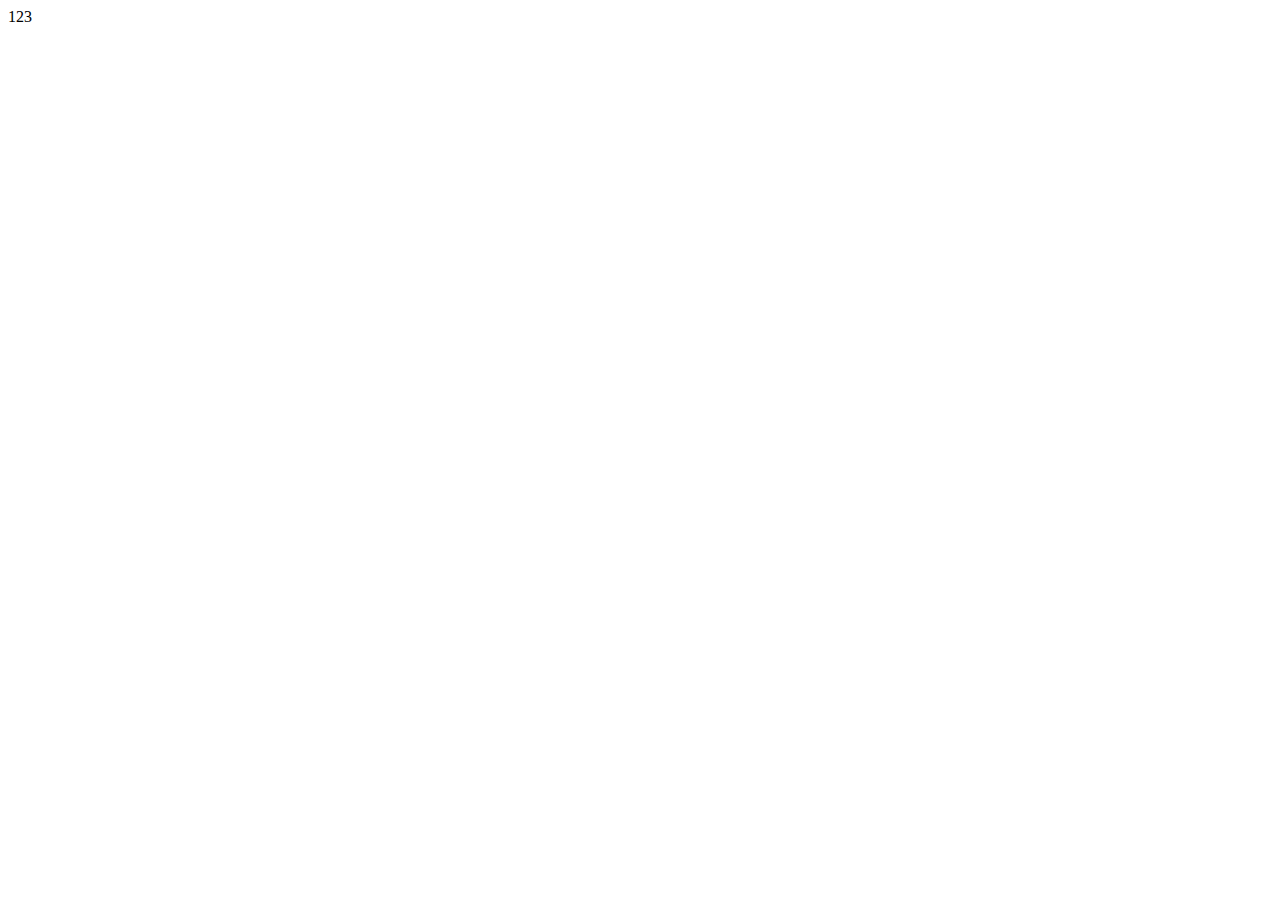
==== HTML/show/index.html @ 7946a1b0 "111" ====
<!DOCTYPE html>
<html lang="en">
<head>
    <meta charset="UTF-8">
    <meta http-equiv="X-UA-Compatible" content="IE=edge">
    <meta name="viewport" content="width=device-width, initial-scale=1.0">
    <title>首页</title>
</head>
<body>
    123
</body>
</html>
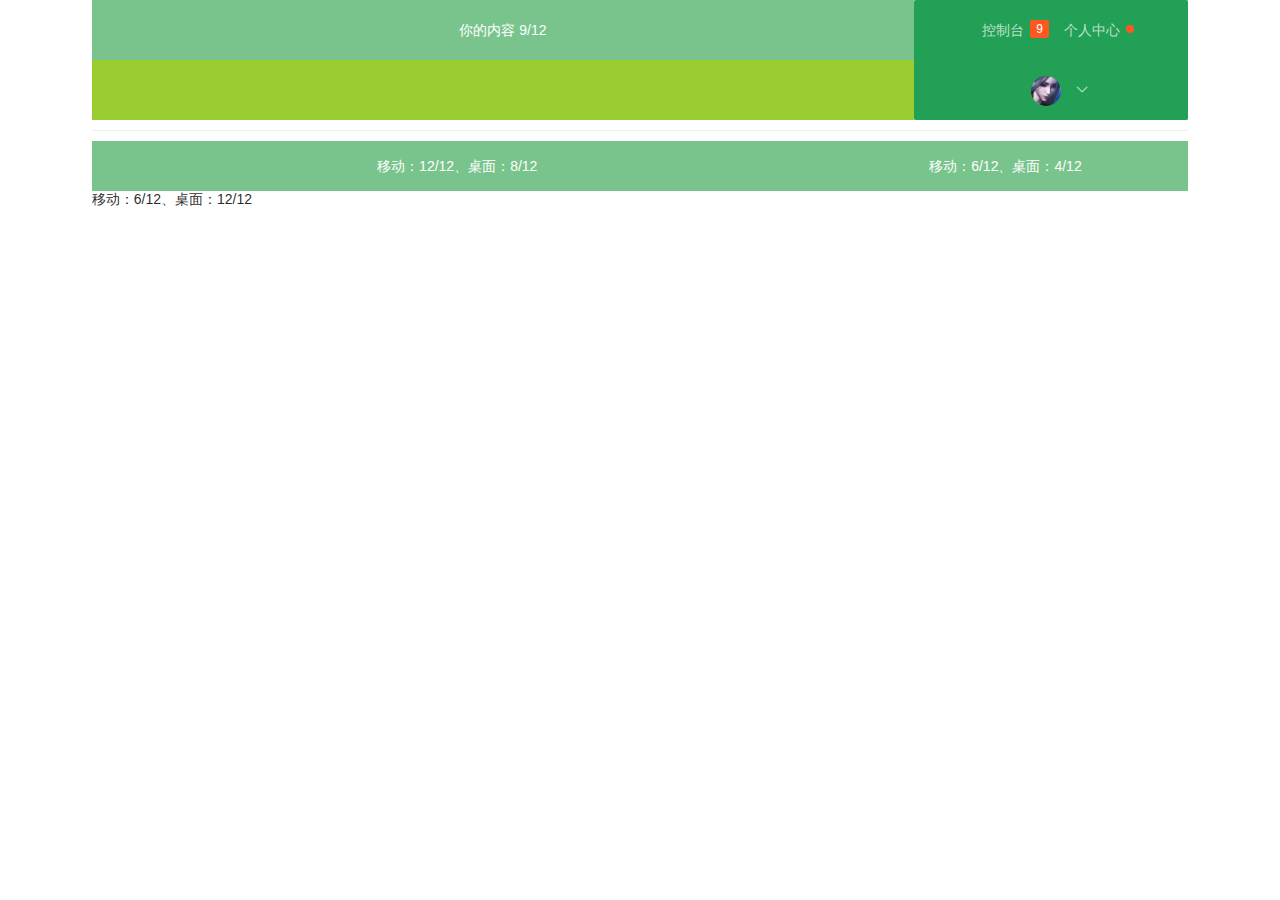
==== commit 99e1f278: "20:06" ====
--- a/HTML/show/index.html
+++ b/HTML/show/index.html
@@ -5,8 +5,51 @@
     <meta http-equiv="X-UA-Compatible" content="IE=edge">
     <meta name="viewport" content="width=device-width, initial-scale=1.0">
     <title>首页</title>
+    <link rel="stylesheet" href="layui/css/layui.css">
+    <link rel="stylesheet" href="css/style.css">
+    <script src="layui/layui.js"></script>
 </head>
 <body>
-    123
+    <div class="layui-container">
+        <!-- 头标题 -->
+        <div class="layui-row" id="top">
+            <div class="layui-col-md9" style="background-color: #79C48C; ">
+              你的内容 9/12
+            </div>
+            <div class="layui-col-md3" style="background-color: #a9f8bd; ">
+              <ul class="layui-nav" style="background-color: #0c9144db;">
+                <li class="layui-nav-item">
+                  <a href="">控制台<span class="layui-badge">9</span></a>
+                </li>
+                <li class="layui-nav-item">
+                  <a href="">个人中心<span class="layui-badge-dot"></span></a>
+                </li>
+                <li class="layui-nav-item">
+                  <a href=""><img src="img/焰灵姬.png" class="layui-nav-img"></a>
+                  <dl class="layui-nav-child">
+                    <dd><a href="login.html">账户登录</a></dd>
+                    <dd><a href="javascript:;">修改信息</a></dd>
+                    <dd><a href="javascript:;">安全管理</a></dd>
+                    <hr>
+                    <dd><a href="javascript:;">我要退出</a></dd>
+                  </dl>
+                </li>
+              </ul>
+            </div>
+        </div>
+
+        <hr>
+        <div class="layui-row">
+            <div class="layui-col-xs12 layui-col-md8" style="background:rebeccapurple">
+              <div class="grid-demo grid-demo-bg1" id="div1" >移动：12/12、桌面：8/12</div>
+            </div>
+            <div class="layui-col-xs6 layui-col-md4">
+              <div class="grid-demo" id="div2">移动：6/12、桌面：4/12</div>
+            </div>
+            <div class="layui-col-xs6 layui-col-md12">
+              <div class="grid-demo grid-demo-bg2">移动：6/12、桌面：12/12</div>
+            </div>
+        </div>
+    </div>
 </body>
 </html>--- a/HTML/show/layui/css/layui.css
+++ b/HTML/show/layui/css/layui.css
@@ -0,0 +1 @@
+.layui-inline,img{display:inline-block;vertical-align:middle}h1,h2,h3,h4,h5,h6{font-weight:400}a,body{color:#333}.layui-edge,.layui-header,.layui-inline,.layui-main{position:relative}.layui-edge,hr{height:0;overflow:hidden}.layui-layout-body,.layui-side,.layui-side-scroll{overflow-x:hidden}.layui-btn,.layui-edge,.layui-inline,img{vertical-align:middle}.layui-btn,.layui-disabled,.layui-icon,.layui-unselect{-moz-user-select:none;-webkit-user-select:none;-ms-user-select:none}.layui-edge,.layui-elip,hr{overflow:hidden}blockquote,body,button,dd,div,dl,dt,form,h1,h2,h3,h4,h5,h6,input,li,ol,p,pre,td,textarea,th,ul{margin:0;padding:0;-webkit-tap-highlight-color:rgba(0,0,0,0)}a:active,a:hover{outline:0}img{border:none}li{list-style:none}table{border-collapse:collapse;border-spacing:0}h4,h5,h6{font-size:100%}button,input,optgroup,option,select,textarea{font-family:inherit;font-size:inherit;font-style:inherit;font-weight:inherit;outline:0}pre{white-space:pre-wrap;white-space:-moz-pre-wrap;white-space:-pre-wrap;white-space:-o-pre-wrap;word-wrap:break-word}body{line-height:1.6;color:rgba(0,0,0,.85);font:14px Helvetica Neue,Helvetica,PingFang SC,Tahoma,Arial,sans-serif}hr{line-height:0;margin:10px 0;padding:0;border:none!important;border-bottom:1px solid #eee!important;clear:both;background:0 0}a{text-decoration:none}a:hover{color:#777}a cite{font-style:normal;*cursor:pointer}.layui-border-box,.layui-border-box *{box-sizing:border-box}.layui-box,.layui-box *{box-sizing:content-box}.layui-clear{clear:both;*zoom:1}.layui-clear:after{content:'\20';clear:both;*zoom:1;display:block;height:0}.layui-inline{*display:inline;*zoom:1}.layui-btn,.layui-btn-group,.layui-edge{display:inline-block}.layui-edge{width:0;border-width:6px;border-style:dashed;border-color:transparent}.layui-edge-top{top:-4px;border-bottom-color:#999;border-bottom-style:solid}.layui-edge-right{border-left-color:#999;border-left-style:solid}.layui-edge-bottom{top:2px;border-top-color:#999;border-top-style:solid}.layui-edge-left{border-right-color:#999;border-right-style:solid}.layui-elip{text-overflow:ellipsis;white-space:nowrap}.layui-disabled,.layui-disabled:hover{color:#d2d2d2!important;cursor:not-allowed!important}.layui-circle{border-radius:100%}.layui-show{display:block!important}.layui-hide{display:none!important}.layui-show-v{visibility:visible!important}.layui-hide-v{visibility:hidden!important}@font-face{font-family:layui-icon;src:url(../font/iconfont.eot?v=256);src:url(../font/iconfont.eot?v=256#iefix) format('embedded-opentype'),url(../font/iconfont.woff2?v=256) format('woff2'),url(../font/iconfont.woff?v=256) format('woff'),url(../font/iconfont.ttf?v=256) format('truetype'),url(../font/iconfont.svg?v=256#layui-icon) format('svg')}.layui-icon{font-family:layui-icon!important;font-size:16px;font-style:normal;-webkit-font-smoothing:antialiased;-moz-osx-font-smoothing:grayscale}.layui-icon-reply-fill:before{content:"\e611"}.layui-icon-set-fill:before{content:"\e614"}.layui-icon-menu-fill:before{content:"\e60f"}.layui-icon-search:before{content:"\e615"}.layui-icon-share:before{content:"\e641"}.layui-icon-set-sm:before{content:"\e620"}.layui-icon-engine:before{content:"\e628"}.layui-icon-close:before{content:"\1006"}.layui-icon-close-fill:before{content:"\1007"}.layui-icon-chart-screen:before{content:"\e629"}.layui-icon-star:before{content:"\e600"}.layui-icon-circle-dot:before{content:"\e617"}.layui-icon-chat:before{content:"\e606"}.layui-icon-release:before{content:"\e609"}.layui-icon-list:before{content:"\e60a"}.layui-icon-chart:before{content:"\e62c"}.layui-icon-ok-circle:before{content:"\1005"}.layui-icon-layim-theme:before{content:"\e61b"}.layui-icon-table:before{content:"\e62d"}.layui-icon-right:before{content:"\e602"}.layui-icon-left:before{content:"\e603"}.layui-icon-cart-simple:before{content:"\e698"}.layui-icon-face-cry:before{content:"\e69c"}.layui-icon-face-smile:before{content:"\e6af"}.layui-icon-survey:before{content:"\e6b2"}.layui-icon-tree:before{content:"\e62e"}.layui-icon-ie:before{content:"\e7bb"}.layui-icon-upload-circle:before{content:"\e62f"}.layui-icon-add-circle:before{content:"\e61f"}.layui-icon-download-circle:before{content:"\e601"}.layui-icon-templeate-1:before{content:"\e630"}.layui-icon-util:before{content:"\e631"}.layui-icon-face-surprised:before{content:"\e664"}.layui-icon-edit:before{content:"\e642"}.layui-icon-speaker:before{content:"\e645"}.layui-icon-down:before{content:"\e61a"}.layui-icon-file:before{content:"\e621"}.layui-icon-layouts:before{content:"\e632"}.layui-icon-rate-half:before{content:"\e6c9"}.layui-icon-add-circle-fine:before{content:"\e608"}.layui-icon-prev-circle:before{content:"\e633"}.layui-icon-read:before{content:"\e705"}.layui-icon-404:before{content:"\e61c"}.layui-icon-carousel:before{content:"\e634"}.layui-icon-help:before{content:"\e607"}.layui-icon-code-circle:before{content:"\e635"}.layui-icon-windows:before{content:"\e67f"}.layui-icon-water:before{content:"\e636"}.layui-icon-username:before{content:"\e66f"}.layui-icon-find-fill:before{content:"\e670"}.layui-icon-about:before{content:"\e60b"}.layui-icon-location:before{content:"\e715"}.layui-icon-up:before{content:"\e619"}.layui-icon-pause:before{content:"\e651"}.layui-icon-date:before{content:"\e637"}.layui-icon-layim-uploadfile:before{content:"\e61d"}.layui-icon-delete:before{content:"\e640"}.layui-icon-play:before{content:"\e652"}.layui-icon-top:before{content:"\e604"}.layui-icon-firefox:before{content:"\e686"}.layui-icon-friends:before{content:"\e612"}.layui-icon-refresh-3:before{content:"\e9aa"}.layui-icon-ok:before{content:"\e605"}.layui-icon-layer:before{content:"\e638"}.layui-icon-face-smile-fine:before{content:"\e60c"}.layui-icon-dollar:before{content:"\e659"}.layui-icon-group:before{content:"\e613"}.layui-icon-layim-download:before{content:"\e61e"}.layui-icon-picture-fine:before{content:"\e60d"}.layui-icon-link:before{content:"\e64c"}.layui-icon-diamond:before{content:"\e735"}.layui-icon-log:before{content:"\e60e"}.layui-icon-key:before{content:"\e683"}.layui-icon-rate-solid:before{content:"\e67a"}.layui-icon-fonts-del:before{content:"\e64f"}.layui-icon-unlink:before{content:"\e64d"}.layui-icon-fonts-clear:before{content:"\e639"}.layui-icon-triangle-r:before{content:"\e623"}.layui-icon-circle:before{content:"\e63f"}.layui-icon-radio:before{content:"\e643"}.layui-icon-align-center:before{content:"\e647"}.layui-icon-align-right:before{content:"\e648"}.layui-icon-align-left:before{content:"\e649"}.layui-icon-loading-1:before{content:"\e63e"}.layui-icon-return:before{content:"\e65c"}.layui-icon-fonts-strong:before{content:"\e62b"}.layui-icon-upload:before{content:"\e67c"}.layui-icon-dialogue:before{content:"\e63a"}.layui-icon-video:before{content:"\e6ed"}.layui-icon-headset:before{content:"\e6fc"}.layui-icon-cellphone-fine:before{content:"\e63b"}.layui-icon-add-1:before{content:"\e654"}.layui-icon-face-smile-b:before{content:"\e650"}.layui-icon-fonts-html:before{content:"\e64b"}.layui-icon-screen-full:before{content:"\e622"}.layui-icon-form:before{content:"\e63c"}.layui-icon-cart:before{content:"\e657"}.layui-icon-camera-fill:before{content:"\e65d"}.layui-icon-tabs:before{content:"\e62a"}.layui-icon-heart-fill:before{content:"\e68f"}.layui-icon-fonts-code:before{content:"\e64e"}.layui-icon-ios:before{content:"\e680"}.layui-icon-at:before{content:"\e687"}.layui-icon-fire:before{content:"\e756"}.layui-icon-set:before{content:"\e716"}.layui-icon-fonts-u:before{content:"\e646"}.layui-icon-triangle-d:before{content:"\e625"}.layui-icon-tips:before{content:"\e702"}.layui-icon-picture:before{content:"\e64a"}.layui-icon-more-vertical:before{content:"\e671"}.layui-icon-bluetooth:before{content:"\e689"}.layui-icon-flag:before{content:"\e66c"}.layui-icon-loading:before{content:"\e63d"}.layui-icon-fonts-i:before{content:"\e644"}.layui-icon-refresh-1:before{content:"\e666"}.layui-icon-rmb:before{content:"\e65e"}.layui-icon-addition:before{content:"\e624"}.layui-icon-home:before{content:"\e68e"}.layui-icon-time:before{content:"\e68d"}.layui-icon-user:before{content:"\e770"}.layui-icon-notice:before{content:"\e667"}.layui-icon-chrome:before{content:"\e68a"}.layui-icon-edge:before{content:"\e68b"}.layui-icon-login-weibo:before{content:"\e675"}.layui-icon-voice:before{content:"\e688"}.layui-icon-upload-drag:before{content:"\e681"}.layui-icon-login-qq:before{content:"\e676"}.layui-icon-snowflake:before{content:"\e6b1"}.layui-icon-heart:before{content:"\e68c"}.layui-icon-logout:before{content:"\e682"}.layui-icon-file-b:before{content:"\e655"}.layui-icon-template:before{content:"\e663"}.layui-icon-transfer:before{content:"\e691"}.layui-icon-auz:before{content:"\e672"}.layui-icon-console:before{content:"\e665"}.layui-icon-app:before{content:"\e653"}.layui-icon-prev:before{content:"\e65a"}.layui-icon-website:before{content:"\e7ae"}.layui-icon-next:before{content:"\e65b"}.layui-icon-component:before{content:"\e857"}.layui-icon-android:before{content:"\e684"}.layui-icon-more:before{content:"\e65f"}.layui-icon-login-wechat:before{content:"\e677"}.layui-icon-shrink-right:before{content:"\e668"}.layui-icon-spread-left:before{content:"\e66b"}.layui-icon-camera:before{content:"\e660"}.layui-icon-note:before{content:"\e66e"}.layui-icon-refresh:before{content:"\e669"}.layui-icon-female:before{content:"\e661"}.layui-icon-male:before{content:"\e662"}.layui-icon-screen-restore:before{content:"\e758"}.layui-icon-password:before{content:"\e673"}.layui-icon-senior:before{content:"\e674"}.layui-icon-theme:before{content:"\e66a"}.layui-icon-tread:before{content:"\e6c5"}.layui-icon-praise:before{content:"\e6c6"}.layui-icon-star-fill:before{content:"\e658"}.layui-icon-rate:before{content:"\e67b"}.layui-icon-template-1:before{content:"\e656"}.layui-icon-vercode:before{content:"\e679"}.layui-icon-service:before{content:"\e626"}.layui-icon-cellphone:before{content:"\e678"}.layui-icon-print:before{content:"\e66d"}.layui-icon-cols:before{content:"\e610"}.layui-icon-wifi:before{content:"\e7e0"}.layui-icon-export:before{content:"\e67d"}.layui-icon-rss:before{content:"\e808"}.layui-icon-slider:before{content:"\e714"}.layui-icon-email:before{content:"\e618"}.layui-icon-subtraction:before{content:"\e67e"}.layui-icon-mike:before{content:"\e6dc"}.layui-icon-light:before{content:"\e748"}.layui-icon-gift:before{content:"\e627"}.layui-icon-mute:before{content:"\e685"}.layui-icon-reduce-circle:before{content:"\e616"}.layui-icon-music:before{content:"\e690"}.layui-main{width:1140px;margin:0 auto}.layui-header{z-index:1000;height:60px}.layui-header a:hover{transition:all .5s;-webkit-transition:all .5s}.layui-side{position:fixed;left:0;top:0;bottom:0;z-index:999;width:200px}.layui-side-scroll{position:relative;width:220px;height:100%}.layui-body{position:relative;left:200px;right:0;top:0;bottom:0;z-index:900;width:auto;box-sizing:border-box}.layui-layout-admin .layui-header{position:fixed;top:0;left:0;right:0;background-color:#23262E}.layui-layout-admin .layui-side{top:60px;width:200px;overflow-x:hidden}.layui-layout-admin .layui-body{position:absolute;top:60px;padding-bottom:44px}.layui-layout-admin .layui-main{width:auto;margin:0 15px}.layui-layout-admin .layui-footer{position:fixed;left:200px;right:0;bottom:0;z-index:990;height:44px;line-height:44px;padding:0 15px;box-shadow:-1px 0 4px rgb(0 0 0 / 12%);background-color:#FAFAFA}.layui-layout-admin .layui-logo{position:absolute;left:0;top:0;width:200px;height:100%;line-height:60px;text-align:center;color:#009688;font-size:16px;box-shadow:0 1px 2px 0 rgb(0 0 0 / 15%)}.layui-layout-admin .layui-header .layui-nav{background:0 0}.layui-layout-left{position:absolute!important;left:200px;top:0}.layui-layout-right{position:absolute!important;right:0;top:0}.layui-container{width: 90%; position:relative;margin:0 auto;padding:0 15px;box-sizing:border-box}.layui-fluid{position:relative;margin:0 auto;padding:0 15px}.layui-row:after,.layui-row:before{content:"";display:block;clear:both}.layui-col-lg1,.layui-col-lg10,.layui-col-lg11,.layui-col-lg12,.layui-col-lg2,.layui-col-lg3,.layui-col-lg4,.layui-col-lg5,.layui-col-lg6,.layui-col-lg7,.layui-col-lg8,.layui-col-lg9,.layui-col-md1,.layui-col-md10,.layui-col-md11,.layui-col-md12,.layui-col-md2,.layui-col-md3,.layui-col-md4,.layui-col-md5,.layui-col-md6,.layui-col-md7,.layui-col-md8,.layui-col-md9,.layui-col-sm1,.layui-col-sm10,.layui-col-sm11,.layui-col-sm12,.layui-col-sm2,.layui-col-sm3,.layui-col-sm4,.layui-col-sm5,.layui-col-sm6,.layui-col-sm7,.layui-col-sm8,.layui-col-sm9,.layui-col-xs1,.layui-col-xs10,.layui-col-xs11,.layui-col-xs12,.layui-col-xs2,.layui-col-xs3,.layui-col-xs4,.layui-col-xs5,.layui-col-xs6,.layui-col-xs7,.layui-col-xs8,.layui-col-xs9{position:relative;display:block;box-sizing:border-box}.layui-col-xs1,.layui-col-xs10,.layui-col-xs11,.layui-col-xs12,.layui-col-xs2,.layui-col-xs3,.layui-col-xs4,.layui-col-xs5,.layui-col-xs6,.layui-col-xs7,.layui-col-xs8,.layui-col-xs9{float:left}.layui-col-xs1{width:8.33333333%}.layui-col-xs2{width:16.66666667%}.layui-col-xs3{width:25%}.layui-col-xs4{width:33.33333333%}.layui-col-xs5{width:41.66666667%}.layui-col-xs6{width:50%}.layui-col-xs7{width:58.33333333%}.layui-col-xs8{width:66.66666667%}.layui-col-xs9{width:75%}.layui-col-xs10{width:83.33333333%}.layui-col-xs11{width:91.66666667%}.layui-col-xs12{width:100%}.layui-col-xs-offset1{margin-left:8.33333333%}.layui-col-xs-offset2{margin-left:16.66666667%}.layui-col-xs-offset3{margin-left:25%}.layui-col-xs-offset4{margin-left:33.33333333%}.layui-col-xs-offset5{margin-left:41.66666667%}.layui-col-xs-offset6{margin-left:50%}.layui-col-xs-offset7{margin-left:58.33333333%}.layui-col-xs-offset8{margin-left:66.66666667%}.layui-col-xs-offset9{margin-left:75%}.layui-col-xs-offset10{margin-left:83.33333333%}.layui-col-xs-offset11{margin-left:91.66666667%}.layui-col-xs-offset12{margin-left:100%}@media screen and (max-width:768px){.layui-hide-xs{display:none!important}.layui-show-xs-block{display:block!important}.layui-show-xs-inline{display:inline!important}.layui-show-xs-inline-block{display:inline-block!important}}@media screen and (min-width:768px){.layui-container{width:750px}.layui-hide-sm{display:none!important}.layui-show-sm-block{display:block!important}.layui-show-sm-inline{display:inline!important}.layui-show-sm-inline-block{display:inline-block!important}.layui-col-sm1,.layui-col-sm10,.layui-col-sm11,.layui-col-sm12,.layui-col-sm2,.layui-col-sm3,.layui-col-sm4,.layui-col-sm5,.layui-col-sm6,.layui-col-sm7,.layui-col-sm8,.layui-col-sm9{float:left}.layui-col-sm1{width:8.33333333%}.layui-col-sm2{width:16.66666667%}.layui-col-sm3{width:25%}.layui-col-sm4{width:33.33333333%}.layui-col-sm5{width:41.66666667%}.layui-col-sm6{width:50%}.layui-col-sm7{width:58.33333333%}.layui-col-sm8{width:66.66666667%}.layui-col-sm9{width:75%}.layui-col-sm10{width:83.33333333%}.layui-col-sm11{width:91.66666667%}.layui-col-sm12{width:100%}.layui-col-sm-offset1{margin-left:8.33333333%}.layui-col-sm-offset2{margin-left:16.66666667%}.layui-col-sm-offset3{margin-left:25%}.layui-col-sm-offset4{margin-left:33.33333333%}.layui-col-sm-offset5{margin-left:41.66666667%}.layui-col-sm-offset6{margin-left:50%}.layui-col-sm-offset7{margin-left:58.33333333%}.layui-col-sm-offset8{margin-left:66.66666667%}.layui-col-sm-offset9{margin-left:75%}.layui-col-sm-offset10{margin-left:83.33333333%}.layui-col-sm-offset11{margin-left:91.66666667%}.layui-col-sm-offset12{margin-left:100%}}@media screen and (min-width:992px){.layui-container{width:970px}.layui-hide-md{display:none!important}.layui-show-md-block{display:block!important}.layui-show-md-inline{display:inline!important}.layui-show-md-inline-block{display:inline-block!important}.layui-col-md1,.layui-col-md10,.layui-col-md11,.layui-col-md12,.layui-col-md2,.layui-col-md3,.layui-col-md4,.layui-col-md5,.layui-col-md6,.layui-col-md7,.layui-col-md8,.layui-col-md9{float:left}.layui-col-md1{width:8.33333333%}.layui-col-md2{width:16.66666667%}.layui-col-md3{width:25%}.layui-col-md4{width:33.33333333%}.layui-col-md5{width:41.66666667%}.layui-col-md6{width:50%}.layui-col-md7{width:58.33333333%}.layui-col-md8{width:66.66666667%}.layui-col-md9{width:75%}.layui-col-md10{width:83.33333333%}.layui-col-md11{width:91.66666667%}.layui-col-md12{width:100%}.layui-col-md-offset1{margin-left:8.33333333%}.layui-col-md-offset2{margin-left:16.66666667%}.layui-col-md-offset3{margin-left:25%}.layui-col-md-offset4{margin-left:33.33333333%}.layui-col-md-offset5{margin-left:41.66666667%}.layui-col-md-offset6{margin-left:50%}.layui-col-md-offset7{margin-left:58.33333333%}.layui-col-md-offset8{margin-left:66.66666667%}.layui-col-md-offset9{margin-left:75%}.layui-col-md-offset10{margin-left:83.33333333%}.layui-col-md-offset11{margin-left:91.66666667%}.layui-col-md-offset12{margin-left:100%}}@media screen and (min-width:1200px){.layui-container{width:88%}.layui-hide-lg{display:none!important}.layui-show-lg-block{display:block!important}.layui-show-lg-inline{display:inline!important}.layui-show-lg-inline-block{display:inline-block!important}.layui-col-lg1,.layui-col-lg10,.layui-col-lg11,.layui-col-lg12,.layui-col-lg2,.layui-col-lg3,.layui-col-lg4,.layui-col-lg5,.layui-col-lg6,.layui-col-lg7,.layui-col-lg8,.layui-col-lg9{float:left}.layui-col-lg1{width:8.33333333%}.layui-col-lg2{width:16.66666667%}.layui-col-lg3{width:25%}.layui-col-lg4{width:33.33333333%}.layui-col-lg5{width:41.66666667%}.layui-col-lg6{width:50%}.layui-col-lg7{width:58.33333333%}.layui-col-lg8{width:66.66666667%}.layui-col-lg9{width:75%}.layui-col-lg10{width:83.33333333%}.layui-col-lg11{width:91.66666667%}.layui-col-lg12{width:100%}.layui-col-lg-offset1{margin-left:8.33333333%}.layui-col-lg-offset2{margin-left:16.66666667%}.layui-col-lg-offset3{margin-left:25%}.layui-col-lg-offset4{margin-left:33.33333333%}.layui-col-lg-offset5{margin-left:41.66666667%}.layui-col-lg-offset6{margin-left:50%}.layui-col-lg-offset7{margin-left:58.33333333%}.layui-col-lg-offset8{margin-left:66.66666667%}.layui-col-lg-offset9{margin-left:75%}.layui-col-lg-offset10{margin-left:83.33333333%}.layui-col-lg-offset11{margin-left:91.66666667%}.layui-col-lg-offset12{margin-left:100%}}.layui-col-space1{margin:-.5px}.layui-col-space1>*{padding:.5px}.layui-col-space2{margin:-1px}.layui-col-space2>*{padding:1px}.layui-col-space4{margin:-2px}.layui-col-space4>*{padding:2px}.layui-col-space5{margin:-2.5px}.layui-col-space5>*{padding:2.5px}.layui-col-space6{margin:-3px}.layui-col-space6>*{padding:3px}.layui-col-space8{margin:-4px}.layui-col-space8>*{padding:4px}.layui-col-space10{margin:-5px}.layui-col-space10>*{padding:5px}.layui-col-space12{margin:-6px}.layui-col-space12>*{padding:6px}.layui-col-space14{margin:-7px}.layui-col-space14>*{padding:7px}.layui-col-space15{margin:-7.5px}.layui-col-space15>*{padding:7.5px}.layui-col-space16{margin:-8px}.layui-col-space16>*{padding:8px}.layui-col-space18{margin:-9px}.layui-col-space18>*{padding:9px}.layui-col-space20{margin:-10px}.layui-col-space20>*{padding:10px}.layui-col-space22{margin:-11px}.layui-col-space22>*{padding:11px}.layui-col-space24{margin:-12px}.layui-col-space24>*{padding:12px}.layui-col-space25{margin:-12.5px}.layui-col-space25>*{padding:12.5px}.layui-col-space26{margin:-13px}.layui-col-space26>*{padding:13px}.layui-col-space28{margin:-14px}.layui-col-space28>*{padding:14px}.layui-col-space30{margin:-15px}.layui-col-space30>*{padding:15px}.layui-btn,.layui-input,.layui-select,.layui-textarea,.layui-upload-button{outline:0;-webkit-appearance:none;transition:all .3s;-webkit-transition:all .3s;box-sizing:border-box}.layui-elem-quote{margin-bottom:10px;padding:15px;line-height:1.6;border-left:5px solid #5FB878;border-radius:0 2px 2px 0;background-color:#FAFAFA}.layui-quote-nm{border-style:solid;border-width:1px 1px 1px 5px;background:0 0}.layui-elem-field{margin-bottom:10px;padding:0;border-width:1px;border-style:solid}.layui-elem-field legend{margin-left:20px;padding:0 10px;font-size:20px;font-weight:300}.layui-field-title{margin:10px 0 20px;border-width:1px 0 0}.layui-field-box{padding:15px}.layui-field-title .layui-field-box{padding:10px 0}.layui-progress{position:relative;height:6px;border-radius:20px;background-color:#eee}.layui-progress-bar{position:absolute;left:0;top:0;width:0;max-width:100%;height:6px;border-radius:20px;text-align:right;background-color:#5FB878;transition:all .3s;-webkit-transition:all .3s}.layui-progress-big,.layui-progress-big .layui-progress-bar{height:18px;line-height:18px}.layui-progress-text{position:relative;top:-20px;line-height:18px;font-size:12px;color:#666}.layui-progress-big .layui-progress-text{position:static;padding:0 10px;color:#fff}.layui-collapse{border-width:1px;border-style:solid;border-radius:2px}.layui-colla-content,.layui-colla-item{border-top-width:1px;border-top-style:solid}.layui-colla-item:first-child{border-top:none}.layui-colla-title{position:relative;height:42px;line-height:42px;padding:0 15px 0 35px;color:#333;background-color:#FAFAFA;cursor:pointer;font-size:14px;overflow:hidden}.layui-colla-content{display:none;padding:10px 15px;line-height:1.6;color:#666}.layui-colla-icon{position:absolute;left:15px;top:0;font-size:14px}.layui-card-body,.layui-card-header,.layui-form-label,.layui-form-mid,.layui-form-select,.layui-input-block,.layui-input-inline,.layui-panel,.layui-textarea{position:relative}.layui-card{margin-bottom:15px;border-radius:2px;background-color:#fff;box-shadow:0 1px 2px 0 rgba(0,0,0,.05)}.layui-card:last-child{margin-bottom:0}.layui-card-header{height:42px;line-height:42px;padding:0 15px;border-bottom:1px solid #f6f6f6;color:#333;border-radius:2px 2px 0 0;font-size:14px}.layui-card-body{padding:10px 15px;line-height:24px}.layui-card-body[pad15]{padding:15px}.layui-card-body[pad20]{padding:20px}.layui-card-body .layui-table{margin:5px 0}.layui-card .layui-tab{margin:0}.layui-panel{border-width:1px;border-style:solid;border-radius:2px;box-shadow:1px 1px 4px rgb(0 0 0 / 8%);background-color:#fff;color:#666}.layui-bg-black,.layui-bg-blue,.layui-bg-cyan,.layui-bg-green,.layui-bg-orange,.layui-bg-red{color:#fff!important}.layui-panel-window{position:relative;padding:15px;border-radius:0;border-top:5px solid #eee;background-color:#fff}.layui-border,.layui-border-black,.layui-border-blue,.layui-border-cyan,.layui-border-green,.layui-border-orange,.layui-border-red{border-width:1px;border-style:solid}.layui-auxiliar-moving{position:fixed;left:0;right:0;top:0;bottom:0;width:100%;height:100%;background:0 0;z-index:9999999999}.layui-bg-red{background-color:#FF5722!important}.layui-bg-orange{background-color:#FFB800!important}.layui-bg-green{background-color:#009688!important}.layui-bg-cyan{background-color:#2F4056!important}.layui-bg-blue{background-color:#1E9FFF!important}.layui-bg-black{background-color:#393D49!important}.layui-bg-gray{background-color:#FAFAFA!important;color:#666!important}.layui-badge-rim,.layui-border,.layui-colla-content,.layui-colla-item,.layui-collapse,.layui-elem-field,.layui-form-pane .layui-form-item[pane],.layui-form-pane .layui-form-label,.layui-input,.layui-layedit,.layui-layedit-tool,.layui-panel,.layui-quote-nm,.layui-select,.layui-tab-bar,.layui-tab-card,.layui-tab-title,.layui-tab-title .layui-this:after,.layui-textarea{border-color:#eee}.layui-border{color:#666!important}.layui-border-red{border-color:#FF5722!important;color:#FF5722!important}.layui-border-orange{border-color:#FFB800!important;color:#FFB800!important}.layui-border-green{border-color:#009688!important;color:#009688!important}.layui-border-cyan{border-color:#2F4056!important;color:#2F4056!important}.layui-border-blue{border-color:#1E9FFF!important;color:#1E9FFF!important}.layui-border-black{border-color:#393D49!important;color:#393D49!important}.layui-timeline-item:before{background-color:#eee}.layui-text{line-height:1.6;font-size:14px;color:#666}.layui-text h1,.layui-text h2,.layui-text h3{font-weight:500;color:#333}.layui-text h1{font-size:30px}.layui-text h2{font-size:24px}.layui-text h3{font-size:18px}.layui-text a:not(.layui-btn){color:#01AAED}.layui-text a:not(.layui-btn):hover{text-decoration:underline}.layui-text ul{padding:5px 0 5px 15px}.layui-text ul li{margin-top:5px;list-style-type:disc}.layui-text em,.layui-word-aux{color:#999!important;padding-left:5px!important;padding-right:5px!important}.layui-text p{margin:10px 0}.layui-text p:first-child{margin-top:0}.layui-font-12{font-size:12px!important}.layui-font-14{font-size:14px!important}.layui-font-16{font-size:16px!important}.layui-font-18{font-size:18px!important}.layui-font-20{font-size:20px!important}.layui-font-red{color:#FF5722!important}.layui-font-orange{color:#FFB800!important}.layui-font-green{color:#009688!important}.layui-font-cyan{color:#2F4056!important}.layui-font-blue{color:#01AAED!important}.layui-font-black{color:#000!important}.layui-font-gray{color:#c2c2c2!important}.layui-btn{height:38px;line-height:38px;border:1px solid transparent;padding:0 18px;background-color:#009688;color:#fff;white-space:nowrap;text-align:center;font-size:14px;border-radius:2px;cursor:pointer}.layui-btn:hover{opacity:.8;filter:alpha(opacity=80);color:#fff}.layui-btn:active{opacity:1;filter:alpha(opacity=100)}.layui-btn+.layui-btn{margin-left:10px}.layui-btn-container{font-size:0}.layui-btn-container .layui-btn{margin-right:10px;margin-bottom:10px}.layui-btn-container .layui-btn+.layui-btn{margin-left:0}.layui-table .layui-btn-container .layui-btn{margin-bottom:9px}.layui-btn-radius{border-radius:100px}.layui-btn .layui-icon{padding:0 2px;vertical-align:middle\9;vertical-align:bottom}.layui-btn-primary{border-color:#d2d2d2;background:0 0;color:#666}.layui-btn-primary:hover{border-color:#009688;color:#333}.layui-btn-normal{background-color:#1E9FFF}.layui-btn-warm{background-color:#FFB800}.layui-btn-danger{background-color:#FF5722}.layui-btn-checked{background-color:#5FB878}.layui-btn-disabled,.layui-btn-disabled:active,.layui-btn-disabled:hover{border-color:#eee!important;background-color:#FBFBFB!important;color:#d2d2d2!important;cursor:not-allowed!important;opacity:1}.layui-btn-lg{height:44px;line-height:44px;padding:0 25px;font-size:16px}.layui-btn-sm{height:30px;line-height:30px;padding:0 10px;font-size:12px}.layui-btn-xs{height:22px;line-height:22px;padding:0 5px;font-size:12px}.layui-btn-xs i{font-size:12px!important}.layui-btn-group{vertical-align:middle;font-size:0}.layui-btn-group .layui-btn{margin-left:0!important;margin-right:0!important;border-left:1px solid rgba(255,255,255,.5);border-radius:0}.layui-btn-group .layui-btn-primary{border-left:none}.layui-btn-group .layui-btn-primary:hover{border-color:#d2d2d2;color:#009688}.layui-btn-group .layui-btn:first-child{border-left:none;border-radius:2px 0 0 2px}.layui-btn-group .layui-btn-primary:first-child{border-left:1px solid #d2d2d2}.layui-btn-group .layui-btn:last-child{border-radius:0 2px 2px 0}.layui-btn-group .layui-btn+.layui-btn{margin-left:0}.layui-btn-group+.layui-btn-group{margin-left:10px}.layui-btn-fluid{width:100%}.layui-input,.layui-select,.layui-textarea{height:38px;line-height:1.3;line-height:38px\9;border-width:1px;border-style:solid;background-color:#fff;border-radius:2px}.layui-input::-webkit-input-placeholder,.layui-select::-webkit-input-placeholder,.layui-textarea::-webkit-input-placeholder{line-height:1.3}.layui-input,.layui-textarea{display:block;width:100%;padding-left:10px}.layui-input:hover,.layui-textarea:hover{border-color:#eee!important}.layui-input:focus,.layui-textarea:focus{border-color:#d2d2d2!important}.layui-textarea{min-height:100px;height:auto;line-height:20px;padding:6px 10px;resize:vertical}.layui-select{padding:0 10px}.layui-form input[type=checkbox],.layui-form input[type=radio],.layui-form select{display:none}.layui-form [lay-ignore]{display:initial}.layui-form-item{margin-bottom:15px;clear:both;*zoom:1}.layui-form-item:after{content:'\20';clear:both;*zoom:1;display:block;height:0}.layui-form-label{float:left;display:block;padding:9px 15px;width:80px;font-weight:400;line-height:20px;text-align:right}.layui-form-label-col{display:block;float:none;padding:9px 0;line-height:20px;text-align:left}.layui-form-item .layui-inline{margin-bottom:5px;margin-right:10px}.layui-input-block{margin-left:110px;min-height:36px}.layui-input-inline{display:inline-block;vertical-align:middle}.layui-form-item .layui-input-inline{float:left;width:190px;margin-right:10px}.layui-form-text .layui-input-inline{width:auto}.layui-form-mid{float:left;display:block;padding:9px 0!important;line-height:20px;margin-right:10px}.layui-form-danger+.layui-form-select .layui-input,.layui-form-danger:focus{border-color:#FF5722!important}.layui-form-select .layui-input{padding-right:30px;cursor:pointer}.layui-form-select .layui-edge{position:absolute;right:10px;top:50%;margin-top:-3px;cursor:pointer;border-width:6px;border-top-color:#c2c2c2;border-top-style:solid;transition:all .3s;-webkit-transition:all .3s}.layui-form-select dl{display:none;position:absolute;left:0;top:42px;padding:5px 0;z-index:899;min-width:100%;border:1px solid #d2d2d2;max-height:300px;overflow-y:auto;background-color:#fff;border-radius:2px;box-shadow:0 2px 4px rgba(0,0,0,.12);box-sizing:border-box}.layui-form-select dl dd,.layui-form-select dl dt{padding:0 10px;line-height:36px;white-space:nowrap;overflow:hidden;text-overflow:ellipsis}.layui-form-select dl dt{font-size:12px;color:#999}.layui-form-select dl dd{cursor:pointer}.layui-form-select dl dd:hover{background-color:#F6F6F6;-webkit-transition:.5s all;transition:.5s all}.layui-form-select .layui-select-group dd{padding-left:20px}.layui-form-select dl dd.layui-select-tips{padding-left:10px!important;color:#999}.layui-form-select dl dd.layui-this{background-color:#5FB878;color:#fff}.layui-form-checkbox,.layui-form-select dl dd.layui-disabled{background-color:#fff}.layui-form-selected dl{display:block}.layui-form-checkbox,.layui-form-checkbox *,.layui-form-switch{display:inline-block;vertical-align:middle}.layui-form-selected .layui-edge{margin-top:-9px;-webkit-transform:rotate(180deg);transform:rotate(180deg);margin-top:-3px\9}:root .layui-form-selected .layui-edge{margin-top:-9px\0/IE9}.layui-form-selectup dl{top:auto;bottom:42px}.layui-select-none{margin:5px 0;text-align:center;color:#999}.layui-select-disabled .layui-disabled{border-color:#eee!important}.layui-select-disabled .layui-edge{border-top-color:#d2d2d2}.layui-form-checkbox{position:relative;height:30px;line-height:30px;margin-right:10px;padding-right:30px;cursor:pointer;font-size:0;-webkit-transition:.1s linear;transition:.1s linear;box-sizing:border-box}.layui-form-checkbox span{padding:0 10px;height:100%;font-size:14px;border-radius:2px 0 0 2px;background-color:#d2d2d2;color:#fff;overflow:hidden;white-space:nowrap;text-overflow:ellipsis}.layui-form-checkbox:hover span{background-color:#c2c2c2}.layui-form-checkbox i{position:absolute;right:0;top:0;width:30px;height:28px;border:1px solid #d2d2d2;border-left:none;border-radius:0 2px 2px 0;color:#fff;font-size:20px;text-align:center}.layui-form-checkbox:hover i{border-color:#c2c2c2;color:#c2c2c2}.layui-form-checked,.layui-form-checked:hover{border-color:#5FB878}.layui-form-checked span,.layui-form-checked:hover span{background-color:#5FB878}.layui-form-checked i,.layui-form-checked:hover i{color:#5FB878}.layui-form-item .layui-form-checkbox{margin-top:4px}.layui-form-checkbox[lay-skin=primary]{height:auto!important;line-height:normal!important;min-width:18px;min-height:18px;border:none!important;margin-right:0;padding-left:28px;padding-right:0;background:0 0}.layui-form-checkbox[lay-skin=primary] span{padding-left:0;padding-right:15px;line-height:18px;background:0 0;color:#666}.layui-form-checkbox[lay-skin=primary] i{right:auto;left:0;width:16px;height:16px;line-height:16px;border:1px solid #d2d2d2;font-size:12px;border-radius:2px;background-color:#fff;-webkit-transition:.1s linear;transition:.1s linear}.layui-form-checkbox[lay-skin=primary]:hover i{border-color:#5FB878;color:#fff}.layui-form-checked[lay-skin=primary] i{border-color:#5FB878!important;background-color:#5FB878;color:#fff}.layui-checkbox-disbaled[lay-skin=primary] span{background:0 0!important;color:#c2c2c2!important}.layui-checkbox-disbaled[lay-skin=primary]:hover i{border-color:#d2d2d2}.layui-form-item .layui-form-checkbox[lay-skin=primary]{margin-top:10px}.layui-form-switch{position:relative;height:22px;line-height:22px;min-width:35px;padding:0 5px;margin-top:8px;border:1px solid #d2d2d2;border-radius:20px;cursor:pointer;background-color:#fff;-webkit-transition:.1s linear;transition:.1s linear}.layui-form-switch i{position:absolute;left:5px;top:3px;width:16px;height:16px;border-radius:20px;background-color:#d2d2d2;-webkit-transition:.1s linear;transition:.1s linear}.layui-form-switch em{position:relative;top:0;width:25px;margin-left:21px;padding:0!important;text-align:center!important;color:#999!important;font-style:normal!important;font-size:12px}.layui-form-onswitch{border-color:#5FB878;background-color:#5FB878}.layui-checkbox-disbaled,.layui-checkbox-disbaled i{border-color:#eee!important}.layui-form-onswitch i{left:100%;margin-left:-21px;background-color:#fff}.layui-form-onswitch em{margin-left:5px;margin-right:21px;color:#fff!important}.layui-checkbox-disbaled span{background-color:#eee!important}.layui-checkbox-disbaled em{color:#d2d2d2!important}.layui-checkbox-disbaled:hover i{color:#fff!important}[lay-radio]{display:none}.layui-form-radio,.layui-form-radio *{display:inline-block;vertical-align:middle}.layui-form-radio{line-height:28px;margin:6px 10px 0 0;padding-right:10px;cursor:pointer;font-size:0}.layui-form-radio *{font-size:14px}.layui-form-radio>i{margin-right:8px;font-size:22px;color:#c2c2c2}.layui-form-radio:hover *,.layui-form-radioed,.layui-form-radioed>i{color:#5FB878}.layui-radio-disbaled>i{color:#eee!important}.layui-radio-disbaled *{color:#c2c2c2!important}.layui-form-pane .layui-form-label{width:110px;padding:8px 15px;height:38px;line-height:20px;border-width:1px;border-style:solid;border-radius:2px 0 0 2px;text-align:center;background-color:#FBFBFB;overflow:hidden;white-space:nowrap;text-overflow:ellipsis;box-sizing:border-box}.layui-form-pane .layui-input-inline{margin-left:-1px}.layui-form-pane .layui-input-block{margin-left:110px;left:-1px}.layui-form-pane .layui-input{border-radius:0 2px 2px 0}.layui-form-pane .layui-form-text .layui-form-label{float:none;width:100%;border-radius:2px;box-sizing:border-box;text-align:left}.layui-form-pane .layui-form-text .layui-input-inline{display:block;margin:0;top:-1px;clear:both}.layui-form-pane .layui-form-text .layui-input-block{margin:0;left:0;top:-1px}.layui-form-pane .layui-form-text .layui-textarea{min-height:100px;border-radius:0 0 2px 2px}.layui-form-pane .layui-form-checkbox{margin:4px 0 4px 10px}.layui-form-pane .layui-form-radio,.layui-form-pane .layui-form-switch{margin-top:6px;margin-left:10px}.layui-form-pane .layui-form-item[pane]{position:relative;border-width:1px;border-style:solid}.layui-form-pane .layui-form-item[pane] .layui-form-label{position:absolute;left:0;top:0;height:100%;border-width:0 1px 0 0}.layui-form-pane .layui-form-item[pane] .layui-input-inline{margin-left:110px}@media screen and (max-width:450px){.layui-form-item .layui-form-label{text-overflow:ellipsis;overflow:hidden;white-space:nowrap}.layui-form-item .layui-inline{display:block;margin-right:0;margin-bottom:20px;clear:both}.layui-form-item .layui-inline:after{content:'\20';clear:both;display:block;height:0}.layui-form-item .layui-input-inline{display:block;float:none;left:-3px;width:auto!important;margin:0 0 10px 112px}.layui-form-item .layui-input-inline+.layui-form-mid{margin-left:110px;top:-5px;padding:0}.layui-form-item .layui-form-checkbox{margin-right:5px;margin-bottom:5px}}.layui-layedit{border-width:1px;border-style:solid;border-radius:2px}.layui-layedit-tool{padding:3px 5px;border-bottom-width:1px;border-bottom-style:solid;font-size:0}.layedit-tool-fixed{position:fixed;top:0;border-top:1px solid #eee}.layui-layedit-tool .layedit-tool-mid,.layui-layedit-tool .layui-icon{display:inline-block;vertical-align:middle;text-align:center;font-size:14px}.layui-layedit-tool .layui-icon{position:relative;width:32px;height:30px;line-height:30px;margin:3px 5px;color:#777;cursor:pointer;border-radius:2px}.layui-layedit-tool .layui-icon:hover{color:#393D49}.layui-layedit-tool .layui-icon:active{color:#000}.layui-layedit-tool .layedit-tool-active{background-color:#eee;color:#000}.layui-layedit-tool .layui-disabled,.layui-layedit-tool .layui-disabled:hover{color:#d2d2d2;cursor:not-allowed}.layui-layedit-tool .layedit-tool-mid{width:1px;height:18px;margin:0 10px;background-color:#d2d2d2}.layedit-tool-html{width:50px!important;font-size:30px!important}.layedit-tool-b,.layedit-tool-code,.layedit-tool-help{font-size:16px!important}.layedit-tool-d,.layedit-tool-face,.layedit-tool-image,.layedit-tool-unlink{font-size:18px!important}.layedit-tool-image input{position:absolute;font-size:0;left:0;top:0;width:100%;height:100%;opacity:.01;filter:Alpha(opacity=1);cursor:pointer}.layui-layedit-iframe iframe{display:block;width:100%}#LAY_layedit_code{overflow:hidden}.layui-laypage{display:inline-block;*display:inline;*zoom:1;vertical-align:middle;margin:10px 0;font-size:0}.layui-laypage>a:first-child,.layui-laypage>a:first-child em{border-radius:2px 0 0 2px}.layui-laypage>a:last-child,.layui-laypage>a:last-child em{border-radius:0 2px 2px 0}.layui-laypage>:first-child{margin-left:0!important}.layui-laypage>:last-child{margin-right:0!important}.layui-laypage a,.layui-laypage button,.layui-laypage input,.layui-laypage select,.layui-laypage span{border:1px solid #eee}.layui-laypage a,.layui-laypage span{display:inline-block;*display:inline;*zoom:1;vertical-align:middle;padding:0 15px;height:28px;line-height:28px;margin:0 -1px 5px 0;background-color:#fff;color:#333;font-size:12px}.layui-flow-more a *,.layui-laypage input,.layui-table-view select[lay-ignore]{display:inline-block}.layui-laypage a:hover{color:#009688}.layui-laypage em{font-style:normal}.layui-laypage .layui-laypage-spr{color:#999;font-weight:700}.layui-laypage a{text-decoration:none}.layui-laypage .layui-laypage-curr{position:relative}.layui-laypage .layui-laypage-curr em{position:relative;color:#fff}.layui-laypage .layui-laypage-curr .layui-laypage-em{position:absolute;left:-1px;top:-1px;padding:1px;width:100%;height:100%;background-color:#009688}.layui-laypage-em{border-radius:2px}.layui-laypage-next em,.layui-laypage-prev em{font-family:Sim sun;font-size:16px}.layui-laypage .layui-laypage-count,.layui-laypage .layui-laypage-limits,.layui-laypage .layui-laypage-refresh,.layui-laypage .layui-laypage-skip{margin-left:10px;margin-right:10px;padding:0;border:none}.layui-laypage .layui-laypage-limits,.layui-laypage .layui-laypage-refresh{vertical-align:top}.layui-laypage .layui-laypage-refresh i{font-size:18px;cursor:pointer}.layui-laypage select{height:22px;padding:3px;border-radius:2px;cursor:pointer}.layui-laypage .layui-laypage-skip{height:30px;line-height:30px;color:#999}.layui-laypage button,.layui-laypage input{height:30px;line-height:30px;border-radius:2px;vertical-align:top;background-color:#fff;box-sizing:border-box}.layui-laypage input{width:40px;margin:0 10px;padding:0 3px;text-align:center}.layui-laypage input:focus,.layui-laypage select:focus{border-color:#009688!important}.layui-laypage button{margin-left:10px;padding:0 10px;cursor:pointer}.layui-table,.layui-table-view{margin:10px 0}.layui-flow-more{margin:10px 0;text-align:center;color:#999;font-size:14px}.layui-flow-more a{height:32px;line-height:32px}.layui-flow-more a *{vertical-align:top}.layui-flow-more a cite{padding:0 20px;border-radius:3px;background-color:#eee;color:#333;font-style:normal}.layui-flow-more a cite:hover{opacity:.8}.layui-flow-more a i{font-size:30px;color:#737383}.layui-table{width:100%;background-color:#fff;color:#666}.layui-table tr{transition:all .3s;-webkit-transition:all .3s}.layui-table th{text-align:left;font-weight:400}.layui-table tbody tr:hover,.layui-table thead tr,.layui-table-click,.layui-table-header,.layui-table-hover,.layui-table-mend,.layui-table-patch,.layui-table-tool,.layui-table-total,.layui-table-total tr,.layui-table[lay-even] tr:nth-child(even){background-color:#FAFAFA}.layui-table td,.layui-table th,.layui-table-col-set,.layui-table-fixed-r,.layui-table-grid-down,.layui-table-header,.layui-table-page,.layui-table-tips-main,.layui-table-tool,.layui-table-total,.layui-table-view,.layui-table[lay-skin=line],.layui-table[lay-skin=row]{border-width:1px;border-style:solid;border-color:#eee}.layui-table td,.layui-table th{position:relative;padding:9px 15px;min-height:20px;line-height:20px;font-size:14px}.layui-table[lay-skin=line] td,.layui-table[lay-skin=line] th{border-width:0 0 1px}.layui-table[lay-skin=row] td,.layui-table[lay-skin=row] th{border-width:0 1px 0 0}.layui-table[lay-skin=nob] td,.layui-table[lay-skin=nob] th{border:none}.layui-table img{max-width:100px}.layui-table[lay-size=lg] td,.layui-table[lay-size=lg] th{padding:15px 30px}.layui-table-view .layui-table[lay-size=lg] .layui-table-cell{height:40px;line-height:40px}.layui-table[lay-size=sm] td,.layui-table[lay-size=sm] th{font-size:12px;padding:5px 10px}.layui-table-view .layui-table[lay-size=sm] .layui-table-cell{height:20px;line-height:20px}.layui-table[lay-data]{display:none}.layui-table-box{position:relative;overflow:hidden}.layui-table-view .layui-table{position:relative;width:auto;margin:0}.layui-table-view .layui-table[lay-skin=line]{border-width:0 1px 0 0}.layui-table-view .layui-table[lay-skin=row]{border-width:0 0 1px}.layui-table-view .layui-table td,.layui-table-view .layui-table th{padding:5px 0;border-top:none;border-left:none}.layui-table-view .layui-table th.layui-unselect .layui-table-cell span{cursor:pointer}.layui-table-view .layui-table td{cursor:default}.layui-table-view .layui-table td[data-edit=text]{cursor:text}.layui-table-view .layui-form-checkbox[lay-skin=primary] i{width:18px;height:18px}.layui-table-view .layui-form-radio{line-height:0;padding:0}.layui-table-view .layui-form-radio>i{margin:0;font-size:20px}.layui-table-init{position:absolute;left:0;top:0;width:100%;height:100%;text-align:center;z-index:110}.layui-table-init .layui-icon{position:absolute;left:50%;top:50%;margin:-15px 0 0 -15px;font-size:30px;color:#c2c2c2}.layui-table-header{border-width:0 0 1px;overflow:hidden}.layui-table-header .layui-table{margin-bottom:-1px}.layui-table-tool .layui-inline[lay-event]{position:relative;width:26px;height:26px;padding:5px;line-height:16px;margin-right:10px;text-align:center;color:#333;border:1px solid #ccc;cursor:pointer;-webkit-transition:.5s all;transition:.5s all}.layui-table-tool .layui-inline[lay-event]:hover{border:1px solid #999}.layui-table-tool-temp{padding-right:120px}.layui-table-tool-self{position:absolute;right:17px;top:10px}.layui-table-tool .layui-table-tool-self .layui-inline[lay-event]{margin:0 0 0 10px}.layui-table-tool-panel{position:absolute;top:29px;left:-1px;padding:5px 0;min-width:150px;min-height:40px;border:1px solid #d2d2d2;text-align:left;overflow-y:auto;background-color:#fff;box-shadow:0 2px 4px rgba(0,0,0,.12)}.layui-table-cell,.layui-table-tool-panel li{overflow:hidden;text-overflow:ellipsis;white-space:nowrap}.layui-table-tool-panel li{padding:0 10px;line-height:30px;-webkit-transition:.5s all;transition:.5s all}.layui-menu li,.layui-menu-body-title a:hover,.layui-menu-body-title>.layui-icon:hover{transition:all .3s}.layui-table-tool-panel li .layui-form-checkbox[lay-skin=primary]{width:100%;padding-left:28px}.layui-table-tool-panel li:hover{background-color:#F6F6F6}.layui-table-tool-panel li .layui-form-checkbox[lay-skin=primary] i{position:absolute;left:0;top:0}.layui-table-tool-panel li .layui-form-checkbox[lay-skin=primary] span{padding:0}.layui-table-tool .layui-table-tool-self .layui-table-tool-panel{left:auto;right:-1px}.layui-table-col-set{position:absolute;right:0;top:0;width:20px;height:100%;border-width:0 0 0 1px;background-color:#fff}.layui-table-sort{width:10px;height:20px;margin-left:5px;cursor:pointer!important}.layui-table-sort .layui-edge{position:absolute;left:5px;border-width:5px}.layui-table-sort .layui-table-sort-asc{top:3px;border-top:none;border-bottom-style:solid;border-bottom-color:#b2b2b2}.layui-table-sort .layui-table-sort-asc:hover{border-bottom-color:#666}.layui-table-sort .layui-table-sort-desc{bottom:5px;border-bottom:none;border-top-style:solid;border-top-color:#b2b2b2}.layui-table-sort .layui-table-sort-desc:hover{border-top-color:#666}.layui-table-sort[lay-sort=asc] .layui-table-sort-asc{border-bottom-color:#000}.layui-table-sort[lay-sort=desc] .layui-table-sort-desc{border-top-color:#000}.layui-table-cell{height:28px;line-height:28px;padding:0 15px;position:relative;box-sizing:border-box}.layui-table-cell .layui-form-checkbox[lay-skin=primary]{top:-1px;padding:0}.layui-table-cell .layui-table-link{color:#01AAED}.laytable-cell-checkbox,.laytable-cell-numbers,.laytable-cell-radio,.laytable-cell-space{padding:0;text-align:center}.layui-table-body{position:relative;overflow:auto;margin-right:-1px;margin-bottom:-1px}.layui-table-body .layui-none{line-height:26px;padding:30px 15px;text-align:center;color:#999}.layui-table-fixed{position:absolute;left:0;top:0;z-index:101}.layui-table-fixed .layui-table-body{overflow:hidden}.layui-table-fixed-l{box-shadow:0 -1px 8px rgba(0,0,0,.08)}.layui-table-fixed-r{left:auto;right:-1px;border-width:0 0 0 1px;box-shadow:-1px 0 8px rgba(0,0,0,.08)}.layui-table-fixed-r .layui-table-header{position:relative;overflow:visible}.layui-table-mend{position:absolute;right:-49px;top:0;height:100%;width:50px}.layui-table-tool{position:relative;z-index:890;width:100%;min-height:50px;line-height:30px;padding:10px 15px;border-width:0 0 1px}.layui-table-tool .layui-btn-container{margin-bottom:-10px}.layui-table-page,.layui-table-total{border-width:1px 0 0;margin-bottom:-1px;overflow:hidden}.layui-table-page{position:relative;width:100%;padding:7px 7px 0;height:41px;font-size:12px;white-space:nowrap}.layui-table-page>div{height:26px}.layui-table-page .layui-laypage{margin:0}.layui-table-page .layui-laypage a,.layui-table-page .layui-laypage span{height:26px;line-height:26px;margin-bottom:10px;border:none;background:0 0}.layui-table-page .layui-laypage a,.layui-table-page .layui-laypage span.layui-laypage-curr{padding:0 12px}.layui-table-page .layui-laypage span{margin-left:0;padding:0}.layui-table-page .layui-laypage .layui-laypage-prev{margin-left:-7px!important}.layui-table-page .layui-laypage .layui-laypage-curr .layui-laypage-em{left:0;top:0;padding:0}.layui-table-page .layui-laypage button,.layui-table-page .layui-laypage input{height:26px;line-height:26px}.layui-table-page .layui-laypage input{width:40px}.layui-table-page .layui-laypage button{padding:0 10px}.layui-table-page select{height:18px}.layui-table-patch .layui-table-cell{padding:0;width:30px}.layui-table-edit{position:absolute;left:0;top:0;width:100%;height:100%;padding:0 14px 1px;border-radius:0;box-shadow:1px 1px 20px rgba(0,0,0,.15)}.layui-table-edit:focus{border-color:#5FB878!important}select.layui-table-edit{padding:0 0 0 10px;border-color:#d2d2d2}.layui-table-view .layui-form-checkbox,.layui-table-view .layui-form-radio,.layui-table-view .layui-form-switch{top:0;margin:0;box-sizing:content-box}.layui-colorpicker-alpha-slider,.layui-colorpicker-side-slider,.layui-menu,.layui-menu *,.layui-nav{box-sizing:border-box}.layui-table-view .layui-form-checkbox{top:-1px;height:26px;line-height:26px}.layui-table-view .layui-form-checkbox i{height:26px}.layui-table-grid .layui-table-cell{overflow:visible}.layui-table-grid-down{position:absolute;top:0;right:0;width:26px;height:100%;padding:5px 0;border-width:0 0 0 1px;text-align:center;background-color:#fff;color:#999;cursor:pointer}.layui-table-grid-down .layui-icon{position:absolute;top:50%;left:50%;margin:-8px 0 0 -8px}.layui-table-grid-down:hover{background-color:#fbfbfb}body .layui-table-tips .layui-layer-content{background:0 0;padding:0;box-shadow:0 1px 6px rgba(0,0,0,.12)}.layui-table-tips-main{margin:-44px 0 0 -1px;max-height:150px;padding:8px 15px;font-size:14px;overflow-y:scroll;background-color:#fff;color:#666}.layui-table-tips-c{position:absolute;right:-3px;top:-13px;width:20px;height:20px;padding:3px;cursor:pointer;background-color:#666;border-radius:50%;color:#fff}.layui-table-tips-c:hover{background-color:#777}.layui-table-tips-c:before{position:relative;right:-2px}.layui-upload-file{display:none!important;opacity:.01;filter:Alpha(opacity=1)}.layui-upload-drag,.layui-upload-form,.layui-upload-wrap{display:inline-block}.layui-upload-list{margin:10px 0}.layui-upload-choose{max-width:200px;padding:0 10px;color:#999;font-size:14px;text-overflow:ellipsis;overflow:hidden;white-space:nowrap}.layui-upload-drag{position:relative;padding:30px;border:1px dashed #e2e2e2;background-color:#fff;text-align:center;cursor:pointer;color:#999}.layui-upload-drag .layui-icon{font-size:50px;color:#009688}.layui-upload-drag[lay-over]{border-color:#009688}.layui-upload-iframe{position:absolute;width:0;height:0;border:0;visibility:hidden}.layui-upload-wrap{position:relative;vertical-align:middle}.layui-upload-wrap .layui-upload-file{display:block!important;position:absolute;left:0;top:0;z-index:10;font-size:100px;width:100%;height:100%;opacity:.01;filter:Alpha(opacity=1);cursor:pointer}.layui-btn-container .layui-upload-choose{padding-left:0}.layui-menu{position:relative;margin:5px 0;background-color:#fff}.layui-menu li,.layui-menu-body-title a{padding:5px 15px}.layui-menu li{position:relative;margin:1px 0;width:calc(100% + 1px);line-height:26px;color:rgba(0,0,0,.8);font-size:14px;white-space:nowrap;cursor:pointer}.layui-menu li:hover{background-color:#F6F6F6}.layui-menu-item-parent:hover>.layui-menu-body-panel{display:block;animation-name:layui-fadein;animation-duration:.3s;animation-fill-mode:both;animation-delay:.2s}.layui-menu-item-group .layui-menu-body-title,.layui-menu-item-parent .layui-menu-body-title{padding-right:25px}.layui-menu .layui-menu-item-divider:hover,.layui-menu .layui-menu-item-group:hover,.layui-menu .layui-menu-item-none:hover{background:0 0;cursor:default}.layui-menu .layui-menu-item-group>ul{margin:5px 0 -5px}.layui-menu .layui-menu-item-group>.layui-menu-body-title{color:rgba(0,0,0,.35);user-select:none}.layui-menu .layui-menu-item-none{color:rgba(0,0,0,.35);cursor:default;text-align:center}.layui-menu .layui-menu-item-divider{margin:5px 0;padding:0;height:0;line-height:0;border-bottom:1px solid #eee;overflow:hidden}.layui-menu .layui-menu-item-down:hover,.layui-menu .layui-menu-item-up:hover{cursor:pointer}.layui-menu .layui-menu-item-up>.layui-menu-body-title{color:rgba(0,0,0,.8)}.layui-menu .layui-menu-item-up>ul{visibility:hidden;height:0;overflow:hidden}.layui-menu .layui-menu-item-down:hover>.layui-menu-body-title>.layui-icon,.layui-menu .layui-menu-item-up>.layui-menu-body-title:hover>.layui-icon{color:rgba(0,0,0,1)}.layui-menu .layui-menu-item-down>ul{visibility:visible;height:auto}.layui-breadcrumb,.layui-tree-btnGroup{visibility:hidden}.layui-menu .layui-menu-item-checked,.layui-menu .layui-menu-item-checked2{background-color:#F6F6F6!important;color:#5FB878}.layui-menu .layui-menu-item-checked a,.layui-menu .layui-menu-item-checked2 a{color:#5FB878}.layui-menu .layui-menu-item-checked:after{position:absolute;right:0;top:0;bottom:0;border-right:3px solid #5FB878;content:""}.layui-menu-body-title{position:relative;overflow:hidden;text-overflow:ellipsis}.layui-menu-body-title a{display:block;margin:-5px -15px;color:rgba(0,0,0,.8)}.layui-menu-body-title>.layui-icon{position:absolute;right:0;top:0;font-size:14px}.layui-menu-body-title>.layui-icon-right{right:-1px}.layui-menu-body-panel{display:none;position:absolute;top:-7px;left:100%;z-index:1000;margin-left:13px;padding:5px 0}.layui-menu-body-panel:before{content:"";position:absolute;width:20px;left:-16px;top:0;bottom:0}.layui-menu-body-panel-left{left:auto;right:100%;margin:0 13px}.layui-menu-body-panel-left:before{left:auto;right:-16px}.layui-menu-lg li{line-height:32px}.layui-menu-lg .layui-menu-body-title a:hover,.layui-menu-lg li:hover{background:0 0;color:#5FB878}.layui-menu-lg li .layui-menu-body-panel{margin-left:14px}.layui-menu-lg li .layui-menu-body-panel-left{margin:0 15px}.layui-dropdown{position:absolute;left:-999999px;top:-999999px;z-index:66666666;margin:5px 0;min-width:100px}.layui-dropdown:before{content:"";position:absolute;width:100%;height:6px;left:0;top:-6px}.layui-nav{position:relative;padding:0 20px;background-color:#393D49;color:#fff;border-radius:2px;font-size:0}.layui-nav *{font-size:14px}.layui-nav .layui-nav-item{position:relative;display:inline-block;*display:inline;*zoom:1;vertical-align:middle;line-height:60px}.layui-nav .layui-nav-item a{display:block;padding:0 20px;color:#fff;color:rgba(255,255,255,.7);transition:all .3s;-webkit-transition:all .3s}.layui-nav .layui-this:after,.layui-nav-bar{content:"";position:absolute;left:0;top:0;width:0;height:5px;background-color:#5FB878;transition:all .2s;-webkit-transition:all .2s}.layui-nav-bar{z-index:1000}.layui-nav[lay-bar=disabled] .layui-nav-bar{display:none}.layui-nav .layui-nav-item a:hover,.layui-nav .layui-this a{color:#fff}.layui-nav .layui-this:after{top:auto;bottom:0;width:100%}.layui-nav-img{width:30px;height:30px;margin-right:10px;border-radius:50%}.layui-nav .layui-nav-more{position:absolute;top:0;right:3px;left:auto!important;margin-top:0;font-size:12px;cursor:pointer;transition:all .2s;-webkit-transition:all .2s}.layui-nav .layui-nav-mored,.layui-nav-itemed>a .layui-nav-more{transform:rotate(180deg)}.layui-nav-child{display:none;position:absolute;left:0;top:65px;min-width:100%;line-height:36px;padding:5px 0;box-shadow:0 2px 4px rgba(0,0,0,.12);border:1px solid #eee;background-color:#fff;z-index:100;border-radius:2px;white-space:nowrap}.layui-nav .layui-nav-child a{color:#666;color:rgba(0,0,0,.8)}.layui-nav .layui-nav-child a:hover{background-color:#F6F6F6;color:rgba(0,0,0,.8)}.layui-nav-child dd{margin:1px 0;position:relative}.layui-nav-child dd.layui-this{background-color:#F6F6F6;color:#000}.layui-nav-child dd.layui-this:after{display:none}.layui-nav-child-r{left:auto;right:0}.layui-nav-child-c{text-align:center}.layui-nav-tree{width:200px;padding:0}.layui-nav-tree .layui-nav-item{display:block;width:100%;line-height:40px}.layui-nav-tree .layui-nav-item a{position:relative;height:40px;line-height:40px;text-overflow:ellipsis;overflow:hidden;white-space:nowrap}.layui-nav-tree .layui-nav-item>a{padding-top:5px;padding-bottom:5px}.layui-nav-tree .layui-nav-more{right:15px;padding:6px 0}.layui-nav-tree .layui-nav-bar{width:5px;height:0;background-color:#009688}.layui-side .layui-nav-tree .layui-nav-bar{width:2px}.layui-nav-tree .layui-nav-child dd.layui-this,.layui-nav-tree .layui-nav-child dd.layui-this a,.layui-nav-tree .layui-this,.layui-nav-tree .layui-this>a,.layui-nav-tree .layui-this>a:hover{background-color:#009688;color:#fff}.layui-nav-tree .layui-this:after{display:none}.layui-nav-itemed>a,.layui-nav-tree .layui-nav-title a,.layui-nav-tree .layui-nav-title a:hover{color:#fff!important}.layui-nav-tree .layui-nav-child{position:relative;z-index:0;top:0;border:none;box-shadow:none}.layui-nav-tree .layui-nav-child dd{margin:0}.layui-nav-tree .layui-nav-child a{color:#fff;color:rgba(255,255,255,.7)}.layui-nav-tree .layui-nav-child,.layui-nav-tree .layui-nav-child a:hover{background:0 0;color:#fff}.layui-nav-itemed>.layui-nav-child{display:block;background-color:rgba(0,0,0,.3)!important}.layui-nav-itemed>.layui-nav-child>.layui-this>.layui-nav-child{display:block}.layui-nav-side{position:fixed;top:0;bottom:0;left:0;overflow-x:hidden;z-index:999}.layui-breadcrumb{font-size:0}.layui-breadcrumb>*{font-size:14px}.layui-breadcrumb a{color:#999!important}.layui-breadcrumb a:hover{color:#5FB878!important}.layui-breadcrumb a cite{color:#666;font-style:normal}.layui-breadcrumb span[lay-separator]{margin:0 10px;color:#999}.layui-tab{margin:10px 0;text-align:left!important}.layui-tab[overflow]>.layui-tab-title{overflow:hidden}.layui-tab-title{position:relative;left:0;height:40px;white-space:nowrap;font-size:0;border-bottom-width:1px;border-bottom-style:solid;transition:all .2s;-webkit-transition:all .2s}.layui-tab-title li{display:inline-block;*display:inline;*zoom:1;vertical-align:middle;font-size:14px;transition:all .2s;-webkit-transition:all .2s;position:relative;line-height:40px;min-width:65px;padding:0 15px;text-align:center;cursor:pointer}.layui-tab-title li a{display:block;padding:0 15px;margin:0 -15px}.layui-tab-title .layui-this{color:#000}.layui-tab-title .layui-this:after{position:absolute;left:0;top:0;content:"";width:100%;height:41px;border-width:1px;border-style:solid;border-bottom-color:#fff;border-radius:2px 2px 0 0;box-sizing:border-box;pointer-events:none}.layui-tab-bar{position:absolute;right:0;top:0;z-index:10;width:30px;height:39px;line-height:39px;border-width:1px;border-style:solid;border-radius:2px;text-align:center;background-color:#fff;cursor:pointer}.layui-tab-bar .layui-icon{position:relative;display:inline-block;top:3px;transition:all .3s;-webkit-transition:all .3s}.layui-tab-item{display:none}.layui-tab-more{padding-right:30px;height:auto!important;white-space:normal!important}.layui-tab-more li.layui-this:after{border-bottom-color:#eee;border-radius:2px}.layui-tab-more .layui-tab-bar .layui-icon{top:-2px;top:3px\9;-webkit-transform:rotate(180deg);transform:rotate(180deg)}:root .layui-tab-more .layui-tab-bar .layui-icon{top:-2px\0/IE9}.layui-tab-content{padding:15px 0}.layui-tab-title li .layui-tab-close{position:relative;display:inline-block;width:18px;height:18px;line-height:20px;margin-left:8px;top:1px;text-align:center;font-size:14px;color:#c2c2c2;transition:all .2s;-webkit-transition:all .2s}.layui-tab-title li .layui-tab-close:hover{border-radius:2px;background-color:#FF5722;color:#fff}.layui-tab-brief>.layui-tab-title .layui-this{color:#009688}.layui-tab-brief>.layui-tab-more li.layui-this:after,.layui-tab-brief>.layui-tab-title .layui-this:after{border:none;border-radius:0;border-bottom:2px solid #5FB878}.layui-tab-brief[overflow]>.layui-tab-title .layui-this:after{top:-1px}.layui-tab-card{border-width:1px;border-style:solid;border-radius:2px;box-shadow:0 2px 5px 0 rgba(0,0,0,.1)}.layui-tab-card>.layui-tab-title{background-color:#FAFAFA}.layui-tab-card>.layui-tab-title li{margin-right:-1px;margin-left:-1px}.layui-tab-card>.layui-tab-title .layui-this{background-color:#fff}.layui-tab-card>.layui-tab-title .layui-this:after{border-top:none;border-width:1px;border-bottom-color:#fff}.layui-tab-card>.layui-tab-title .layui-tab-bar{height:40px;line-height:40px;border-radius:0;border-top:none;border-right:none}.layui-tab-card>.layui-tab-more .layui-this{background:0 0;color:#5FB878}.layui-tab-card>.layui-tab-more .layui-this:after{border:none}.layui-timeline{padding-left:5px}.layui-timeline-item{position:relative;padding-bottom:20px}.layui-timeline-axis{position:absolute;left:-5px;top:0;z-index:10;width:20px;height:20px;line-height:20px;background-color:#fff;color:#5FB878;border-radius:50%;text-align:center;cursor:pointer}.layui-timeline-axis:hover{color:#FF5722}.layui-timeline-item:before{content:"";position:absolute;left:5px;top:0;z-index:0;width:1px;height:100%}.layui-timeline-item:first-child:before{display:block}.layui-timeline-item:last-child:before{display:none}.layui-timeline-content{padding-left:25px}.layui-timeline-title{position:relative;margin-bottom:10px;line-height:22px}.layui-badge,.layui-badge-dot,.layui-badge-rim{position:relative;display:inline-block;padding:0 6px;font-size:12px;text-align:center;background-color:#FF5722;color:#fff;border-radius:2px}.layui-badge{height:18px;line-height:18px}.layui-badge-dot{width:8px;height:8px;padding:0;border-radius:50%}.layui-badge-rim{height:18px;line-height:18px;border-width:1px;border-style:solid;background-color:#fff;color:#666}.layui-btn .layui-badge,.layui-btn .layui-badge-dot{margin-left:5px}.layui-nav .layui-badge,.layui-nav .layui-badge-dot{position:absolute;top:50%;margin:-5px 6px 0}.layui-nav .layui-badge{margin-top:-10px}.layui-tab-title .layui-badge,.layui-tab-title .layui-badge-dot{left:5px;top:-2px}.layui-carousel{position:relative;left:0;top:0;background-color:#f8f8f8}.layui-carousel>[carousel-item]{position:relative;width:100%;height:100%;overflow:hidden}.layui-carousel>[carousel-item]:before{position:absolute;content:'\e63d';left:50%;top:50%;width:100px;line-height:20px;margin:-10px 0 0 -50px;text-align:center;color:#c2c2c2;font-family:layui-icon!important;font-size:30px;font-style:normal;-webkit-font-smoothing:antialiased;-moz-osx-font-smoothing:grayscale}.layui-carousel>[carousel-item]>*{display:none;position:absolute;left:0;top:0;width:100%;height:100%;background-color:#f8f8f8;transition-duration:.3s;-webkit-transition-duration:.3s}.layui-carousel-updown>*{-webkit-transition:.3s ease-in-out up;transition:.3s ease-in-out up}.layui-carousel-arrow{display:none\9;opacity:0;position:absolute;left:10px;top:50%;margin-top:-18px;width:36px;height:36px;line-height:36px;text-align:center;font-size:20px;border:0;border-radius:50%;background-color:rgba(0,0,0,.2);color:#fff;-webkit-transition-duration:.3s;transition-duration:.3s;cursor:pointer}.layui-carousel-arrow[lay-type=add]{left:auto!important;right:10px}.layui-carousel:hover .layui-carousel-arrow[lay-type=add],.layui-carousel[lay-arrow=always] .layui-carousel-arrow[lay-type=add]{right:20px}.layui-carousel[lay-arrow=always] .layui-carousel-arrow{opacity:1;left:20px}.layui-carousel[lay-arrow=none] .layui-carousel-arrow{display:none}.layui-carousel-arrow:hover,.layui-carousel-ind ul:hover{background-color:rgba(0,0,0,.35)}.layui-carousel:hover .layui-carousel-arrow{display:block\9;opacity:1;left:20px}.layui-carousel-ind{position:relative;top:-35px;width:100%;line-height:0!important;text-align:center;font-size:0}.layui-carousel[lay-indicator=outside]{margin-bottom:30px}.layui-carousel[lay-indicator=outside] .layui-carousel-ind{top:10px}.layui-carousel[lay-indicator=outside] .layui-carousel-ind ul{background-color:rgba(0,0,0,.5)}.layui-carousel[lay-indicator=none] .layui-carousel-ind{display:none}.layui-carousel-ind ul{display:inline-block;padding:5px;background-color:rgba(0,0,0,.2);border-radius:10px;-webkit-transition-duration:.3s;transition-duration:.3s}.layui-carousel-ind li{display:inline-block;width:10px;height:10px;margin:0 3px;font-size:14px;background-color:#eee;background-color:rgba(255,255,255,.5);border-radius:50%;cursor:pointer;-webkit-transition-duration:.3s;transition-duration:.3s}.layui-carousel-ind li:hover{background-color:rgba(255,255,255,.7)}.layui-carousel-ind li.layui-this{background-color:#fff}.layui-carousel>[carousel-item]>.layui-carousel-next,.layui-carousel>[carousel-item]>.layui-carousel-prev,.layui-carousel>[carousel-item]>.layui-this{display:block}.layui-carousel>[carousel-item]>.layui-this{left:0}.layui-carousel>[carousel-item]>.layui-carousel-prev{left:-100%}.layui-carousel>[carousel-item]>.layui-carousel-next{left:100%}.layui-carousel>[carousel-item]>.layui-carousel-next.layui-carousel-left,.layui-carousel>[carousel-item]>.layui-carousel-prev.layui-carousel-right{left:0}.layui-carousel>[carousel-item]>.layui-this.layui-carousel-left{left:-100%}.layui-carousel>[carousel-item]>.layui-this.layui-carousel-right{left:100%}.layui-carousel[lay-anim=updown] .layui-carousel-arrow{left:50%!important;top:20px;margin:0 0 0 -18px}.layui-carousel[lay-anim=updown]>[carousel-item]>*,.layui-carousel[lay-anim=fade]>[carousel-item]>*{left:0!important}.layui-carousel[lay-anim=updown] .layui-carousel-arrow[lay-type=add]{top:auto!important;bottom:20px}.layui-carousel[lay-anim=updown] .layui-carousel-ind{position:absolute;top:50%;right:20px;width:auto;height:auto}.layui-carousel[lay-anim=updown] .layui-carousel-ind ul{padding:3px 5px}.layui-carousel[lay-anim=updown] .layui-carousel-ind li{display:block;margin:6px 0}.layui-carousel[lay-anim=updown]>[carousel-item]>.layui-this{top:0}.layui-carousel[lay-anim=updown]>[carousel-item]>.layui-carousel-prev{top:-100%}.layui-carousel[lay-anim=updown]>[carousel-item]>.layui-carousel-next{top:100%}.layui-carousel[lay-anim=updown]>[carousel-item]>.layui-carousel-next.layui-carousel-left,.layui-carousel[lay-anim=updown]>[carousel-item]>.layui-carousel-prev.layui-carousel-right{top:0}.layui-carousel[lay-anim=updown]>[carousel-item]>.layui-this.layui-carousel-left{top:-100%}.layui-carousel[lay-anim=updown]>[carousel-item]>.layui-this.layui-carousel-right{top:100%}.layui-carousel[lay-anim=fade]>[carousel-item]>.layui-carousel-next,.layui-carousel[lay-anim=fade]>[carousel-item]>.layui-carousel-prev{opacity:0}.layui-carousel[lay-anim=fade]>[carousel-item]>.layui-carousel-next.layui-carousel-left,.layui-carousel[lay-anim=fade]>[carousel-item]>.layui-carousel-prev.layui-carousel-right{opacity:1}.layui-carousel[lay-anim=fade]>[carousel-item]>.layui-this.layui-carousel-left,.layui-carousel[lay-anim=fade]>[carousel-item]>.layui-this.layui-carousel-right{opacity:0}.layui-fixbar{position:fixed;right:15px;bottom:15px;z-index:999999}.layui-fixbar li{width:50px;height:50px;line-height:50px;margin-bottom:1px;text-align:center;cursor:pointer;font-size:30px;background-color:#9F9F9F;color:#fff;border-radius:2px;opacity:.95}.layui-fixbar li:hover{opacity:.85}.layui-fixbar li:active{opacity:1}.layui-fixbar .layui-fixbar-top{display:none;font-size:40px}body .layui-util-face{border:none;background:0 0}body .layui-util-face .layui-layer-content{padding:0;background-color:#fff;color:#666;box-shadow:none}.layui-util-face .layui-layer-TipsG{display:none}.layui-transfer-active,.layui-transfer-box{display:inline-block;vertical-align:middle}.layui-util-face ul{position:relative;width:372px;padding:10px;border:1px solid #D9D9D9;background-color:#fff;box-shadow:0 0 20px rgba(0,0,0,.2)}.layui-util-face ul li{cursor:pointer;float:left;border:1px solid #e8e8e8;height:22px;width:26px;overflow:hidden;margin:-1px 0 0 -1px;padding:4px 2px;text-align:center}.layui-util-face ul li:hover{position:relative;z-index:2;border:1px solid #eb7350;background:#fff9ec}.layui-code{position:relative;margin:10px 0;padding:15px;line-height:20px;border:1px solid #eee;border-left-width:6px;background-color:#FAFAFA;color:#333;font-family:Courier New;font-size:12px}.layui-transfer-box,.layui-transfer-header,.layui-transfer-search{border-width:0;border-style:solid;border-color:#eee}.layui-transfer-box{position:relative;border-width:1px;width:200px;height:360px;border-radius:2px;background-color:#fff}.layui-transfer-box .layui-form-checkbox{width:100%;margin:0!important}.layui-transfer-header{height:38px;line-height:38px;padding:0 10px;border-bottom-width:1px}.layui-transfer-search{position:relative;padding:10px;border-bottom-width:1px}.layui-transfer-search .layui-input{height:32px;padding-left:30px;font-size:12px}.layui-transfer-search .layui-icon-search{position:absolute;left:20px;top:50%;margin-top:-8px;color:#666}.layui-transfer-active{margin:0 15px}.layui-transfer-active .layui-btn{display:block;margin:0;padding:0 15px;background-color:#5FB878;border-color:#5FB878;color:#fff}.layui-transfer-active .layui-btn-disabled{background-color:#FBFBFB;border-color:#eee;color:#d2d2d2}.layui-transfer-active .layui-btn:first-child{margin-bottom:15px}.layui-transfer-active .layui-btn .layui-icon{margin:0;font-size:14px!important}.layui-transfer-data{padding:5px 0;overflow:auto}.layui-transfer-data li{height:32px;line-height:32px;padding:0 10px}.layui-transfer-data li:hover{background-color:#F6F6F6;transition:.5s all}.layui-transfer-data .layui-none{padding:15px 10px;text-align:center;color:#999}.layui-rate,.layui-rate *{display:inline-block;vertical-align:middle}.layui-rate{padding:10px 5px 10px 0;font-size:0}.layui-rate li i.layui-icon{font-size:20px;color:#FFB800;margin-right:5px;transition:all .3s;-webkit-transition:all .3s}.layui-rate li i:hover{cursor:pointer;transform:scale(1.12);-webkit-transform:scale(1.12)}.layui-rate[readonly] li i:hover{cursor:default;transform:scale(1)}.layui-colorpicker{width:26px;height:26px;border:1px solid #eee;padding:5px;border-radius:2px;line-height:24px;display:inline-block;cursor:pointer;transition:all .3s;-webkit-transition:all .3s}.layui-colorpicker:hover{border-color:#d2d2d2}.layui-colorpicker.layui-colorpicker-lg{width:34px;height:34px;line-height:32px}.layui-colorpicker.layui-colorpicker-sm{width:24px;height:24px;line-height:22px}.layui-colorpicker.layui-colorpicker-xs{width:22px;height:22px;line-height:20px}.layui-colorpicker-trigger-bgcolor{display:block;background:url([data-uri]);border-radius:2px}.layui-colorpicker-trigger-span{display:block;height:100%;box-sizing:border-box;border:1px solid rgba(0,0,0,.15);border-radius:2px;text-align:center}.layui-colorpicker-trigger-i{display:inline-block;color:#FFF;font-size:12px}.layui-colorpicker-trigger-i.layui-icon-close{color:#999}.layui-colorpicker-main{position:absolute;z-index:66666666;width:280px;padding:7px;background:#FFF;border:1px solid #d2d2d2;border-radius:2px;box-shadow:0 2px 4px rgba(0,0,0,.12)}.layui-colorpicker-main-wrapper{height:180px;position:relative}.layui-colorpicker-basis{width:260px;height:100%;position:relative}.layui-colorpicker-basis-white{width:100%;height:100%;position:absolute;top:0;left:0;background:linear-gradient(90deg,#FFF,hsla(0,0%,100%,0))}.layui-colorpicker-basis-black{width:100%;height:100%;position:absolute;top:0;left:0;background:linear-gradient(0deg,#000,transparent)}.layui-colorpicker-basis-cursor{width:10px;height:10px;border:1px solid #FFF;border-radius:50%;position:absolute;top:-3px;right:-3px;cursor:pointer}.layui-colorpicker-side{position:absolute;top:0;right:0;width:12px;height:100%;background:linear-gradient(red,#FF0,#0F0,#0FF,#00F,#F0F,red)}.layui-colorpicker-side-slider{width:100%;height:5px;box-shadow:0 0 1px #888;background:#FFF;border-radius:1px;border:1px solid #f0f0f0;cursor:pointer;position:absolute;left:0}.layui-colorpicker-main-alpha{display:none;height:12px;margin-top:7px;background:url([data-uri])}.layui-colorpicker-alpha-bgcolor{height:100%;position:relative}.layui-colorpicker-alpha-slider{width:5px;height:100%;box-shadow:0 0 1px #888;background:#FFF;border-radius:1px;border:1px solid #f0f0f0;cursor:pointer;position:absolute;top:0}.layui-colorpicker-main-pre{padding-top:7px;font-size:0}.layui-colorpicker-pre{width:20px;height:20px;border-radius:2px;display:inline-block;margin-left:6px;margin-bottom:7px;cursor:pointer}.layui-colorpicker-pre:nth-child(11n+1){margin-left:0}.layui-colorpicker-pre-isalpha{background:url([data-uri])}.layui-colorpicker-pre.layui-this{box-shadow:0 0 3px 2px rgba(0,0,0,.15)}.layui-colorpicker-pre>div{height:100%;border-radius:2px}.layui-colorpicker-main-input{text-align:right;padding-top:7px}.layui-colorpicker-main-input .layui-btn-container .layui-btn{margin:0 0 0 10px}.layui-colorpicker-main-input div.layui-inline{float:left;margin-right:10px;font-size:14px}.layui-colorpicker-main-input input.layui-input{width:150px;height:30px;color:#666}.layui-slider{height:4px;background:#eee;border-radius:3px;position:relative;cursor:pointer}.layui-slider-bar{border-radius:3px;position:absolute;height:100%}.layui-slider-step{position:absolute;top:0;width:4px;height:4px;border-radius:50%;background:#FFF;-webkit-transform:translateX(-50%);transform:translateX(-50%)}.layui-slider-wrap{width:36px;height:36px;position:absolute;top:-16px;-webkit-transform:translateX(-50%);transform:translateX(-50%);z-index:10;text-align:center}.layui-slider-wrap-btn{width:12px;height:12px;border-radius:50%;background:#FFF;display:inline-block;vertical-align:middle;cursor:pointer;transition:.3s}.layui-slider-wrap:after{content:"";height:100%;display:inline-block;vertical-align:middle}.layui-slider-wrap-btn.layui-slider-hover,.layui-slider-wrap-btn:hover{transform:scale(1.2)}.layui-slider-wrap-btn.layui-disabled:hover{transform:scale(1)!important}.layui-slider-tips{position:absolute;top:-42px;z-index:66666666;white-space:nowrap;display:none;-webkit-transform:translateX(-50%);transform:translateX(-50%);color:#FFF;background:#000;border-radius:3px;height:25px;line-height:25px;padding:0 10px}.layui-slider-tips:after{content:"";position:absolute;bottom:-12px;left:50%;margin-left:-6px;width:0;height:0;border-width:6px;border-style:solid;border-color:#000 transparent transparent}.layui-slider-input{width:70px;height:32px;border:1px solid #eee;border-radius:3px;font-size:16px;line-height:32px;position:absolute;right:0;top:-14px}.layui-slider-input-btn{position:absolute;top:0;right:0;width:20px;height:100%;border-left:1px solid #eee}.layui-slider-input-btn i{cursor:pointer;position:absolute;right:0;bottom:0;width:20px;height:50%;font-size:12px;line-height:16px;text-align:center;color:#999}.layui-slider-input-btn i:first-child{top:0;border-bottom:1px solid #eee}.layui-slider-input-txt{height:100%;font-size:14px}.layui-slider-input-txt input{height:100%;border:none}.layui-slider-input-btn i:hover{color:#009688}.layui-slider-vertical{width:4px;margin-left:33px}.layui-slider-vertical .layui-slider-bar{width:4px}.layui-slider-vertical .layui-slider-step{top:auto;left:0;-webkit-transform:translateY(50%);transform:translateY(50%)}.layui-slider-vertical .layui-slider-wrap{top:auto;left:-16px;-webkit-transform:translateY(50%);transform:translateY(50%)}.layui-slider-vertical .layui-slider-tips{top:auto;left:2px}@media \0screen{.layui-slider-wrap-btn{margin-left:-20px}.layui-slider-vertical .layui-slider-wrap-btn{margin-left:0;margin-bottom:-20px}.layui-slider-vertical .layui-slider-tips{margin-left:-8px}.layui-slider>span{margin-left:8px}}.layui-tree{line-height:22px}.layui-tree .layui-form-checkbox{margin:0!important}.layui-tree-set{width:100%;position:relative}.layui-tree-pack{display:none;padding-left:20px;position:relative}.layui-tree-iconClick,.layui-tree-main{display:inline-block;vertical-align:middle}.layui-tree-line .layui-tree-pack{padding-left:27px}.layui-tree-line .layui-tree-set .layui-tree-set:after{content:"";position:absolute;top:14px;left:-9px;width:17px;height:0;border-top:1px dotted #c0c4cc}.layui-tree-entry{position:relative;padding:3px 0;height:20px;white-space:nowrap}.layui-tree-entry:hover{background-color:#eee}.layui-tree-line .layui-tree-entry:hover{background-color:rgba(0,0,0,0)}.layui-tree-line .layui-tree-entry:hover .layui-tree-txt{color:#999;text-decoration:underline;transition:.3s}.layui-tree-main{cursor:pointer;padding-right:10px}.layui-tree-line .layui-tree-set:before{content:"";position:absolute;top:0;left:-9px;width:0;height:100%;border-left:1px dotted #c0c4cc}.layui-tree-line .layui-tree-set.layui-tree-setLineShort:before{height:13px}.layui-tree-line .layui-tree-set.layui-tree-setHide:before{height:0}.layui-tree-iconClick{position:relative;height:20px;line-height:20px;margin:0 10px;color:#c0c4cc}.layui-tree-icon{height:12px;line-height:12px;width:12px;text-align:center;border:1px solid #c0c4cc}.layui-tree-iconClick .layui-icon{font-size:18px}.layui-tree-icon .layui-icon{font-size:12px;color:#666}.layui-tree-iconArrow{padding:0 5px}.layui-tree-iconArrow:after{content:"";position:absolute;left:4px;top:3px;z-index:100;width:0;height:0;border-width:5px;border-style:solid;border-color:transparent transparent transparent #c0c4cc;transition:.5s}.layui-tree-btnGroup,.layui-tree-editInput{position:relative;vertical-align:middle;display:inline-block}.layui-tree-spread>.layui-tree-entry>.layui-tree-iconClick>.layui-tree-iconArrow:after{transform:rotate(90deg) translate(3px,4px)}.layui-tree-txt{display:inline-block;vertical-align:middle;color:#555}.layui-tree-search{margin-bottom:15px;color:#666}.layui-tree-btnGroup .layui-icon{display:inline-block;vertical-align:middle;padding:0 2px;cursor:pointer}.layui-tree-btnGroup .layui-icon:hover{color:#999;transition:.3s}.layui-tree-entry:hover .layui-tree-btnGroup{visibility:visible}.layui-tree-editInput{height:20px;line-height:20px;padding:0 3px;border:none;background-color:rgba(0,0,0,.05)}.layui-tree-emptyText{text-align:center;color:#999}.layui-anim{-webkit-animation-duration:.3s;-webkit-animation-fill-mode:both;animation-duration:.3s;animation-fill-mode:both}.layui-anim.layui-icon{display:inline-block}.layui-anim-loop{-webkit-animation-iteration-count:infinite;animation-iteration-count:infinite}.layui-trans,.layui-trans a{transition:all .2s;-webkit-transition:all .2s}@-webkit-keyframes layui-rotate{from{-webkit-transform:rotate(0)}to{-webkit-transform:rotate(360deg)}}@keyframes layui-rotate{from{transform:rotate(0)}to{transform:rotate(360deg)}}.layui-anim-rotate{-webkit-animation-name:layui-rotate;animation-name:layui-rotate;-webkit-animation-duration:1s;animation-duration:1s;-webkit-animation-timing-function:linear;animation-timing-function:linear}@-webkit-keyframes layui-up{from{-webkit-transform:translate3d(0,100%,0);opacity:.3}to{-webkit-transform:translate3d(0,0,0);opacity:1}}@keyframes layui-up{from{transform:translate3d(0,100%,0);opacity:.3}to{transform:translate3d(0,0,0);opacity:1}}.layui-anim-up{-webkit-animation-name:layui-up;animation-name:layui-up}@-webkit-keyframes layui-upbit{from{-webkit-transform:translate3d(0,15px,0);opacity:.3}to{-webkit-transform:translate3d(0,0,0);opacity:1}}@keyframes layui-upbit{from{transform:translate3d(0,15px,0);opacity:.3}to{transform:translate3d(0,0,0);opacity:1}}.layui-anim-upbit{-webkit-animation-name:layui-upbit;animation-name:layui-upbit}@keyframes layui-down{0%{opacity:.3;transform:translate3d(0,-100%,0)}100%{opacity:1;transform:translate3d(0,0,0)}}.layui-anim-down{animation-name:layui-down}@keyframes layui-downbit{0%{opacity:.3;transform:translate3d(0,-5px,0)}100%{opacity:1;transform:translate3d(0,0,0)}}.layui-anim-downbit{animation-name:layui-downbit}@-webkit-keyframes layui-scale{0%{opacity:.3;-webkit-transform:scale(.5)}100%{opacity:1;-webkit-transform:scale(1)}}@keyframes layui-scale{0%{opacity:.3;-ms-transform:scale(.5);transform:scale(.5)}100%{opacity:1;-ms-transform:scale(1);transform:scale(1)}}.layui-anim-scale{-webkit-animation-name:layui-scale;animation-name:layui-scale}@-webkit-keyframes layui-scale-spring{0%{opacity:.5;-webkit-transform:scale(.5)}80%{opacity:.8;-webkit-transform:scale(1.1)}100%{opacity:1;-webkit-transform:scale(1)}}@keyframes layui-scale-spring{0%{opacity:.5;transform:scale(.5)}80%{opacity:.8;transform:scale(1.1)}100%{opacity:1;transform:scale(1)}}.layui-anim-scaleSpring{-webkit-animation-name:layui-scale-spring;animation-name:layui-scale-spring}@keyframes layui-scalesmall{0%{opacity:.3;transform:scale(1.5)}100%{opacity:1;transform:scale(1)}}.layui-anim-scalesmall{animation-name:layui-scalesmall}@keyframes layui-scalesmall-spring{0%{opacity:.3;transform:scale(1.5)}80%{opacity:.8;transform:scale(.9)}100%{opacity:1;transform:scale(1)}}.layui-anim-scalesmall-spring{animation-name:layui-scalesmall-spring}@-webkit-keyframes layui-fadein{0%{opacity:0}100%{opacity:1}}@keyframes layui-fadein{0%{opacity:0}100%{opacity:1}}.layui-anim-fadein{-webkit-animation-name:layui-fadein;animation-name:layui-fadein}@-webkit-keyframes layui-fadeout{0%{opacity:1}100%{opacity:0}}@keyframes layui-fadeout{0%{opacity:1}100%{opacity:0}}.layui-anim-fadeout{-webkit-animation-name:layui-fadeout;animation-name:layui-fadeout}--- a/HTML/show/css/style.css
+++ b/HTML/show/css/style.css
@@ -0,0 +1,13 @@
+#top{
+    line-height: 60px; 
+    background-color: yellowgreen;
+    text-align: center;
+    color: white;
+}
+
+#div1,#div2{
+    background-color: #79C48C; 
+    line-height: 50px; 
+    text-align: center;
+    color: white;
+}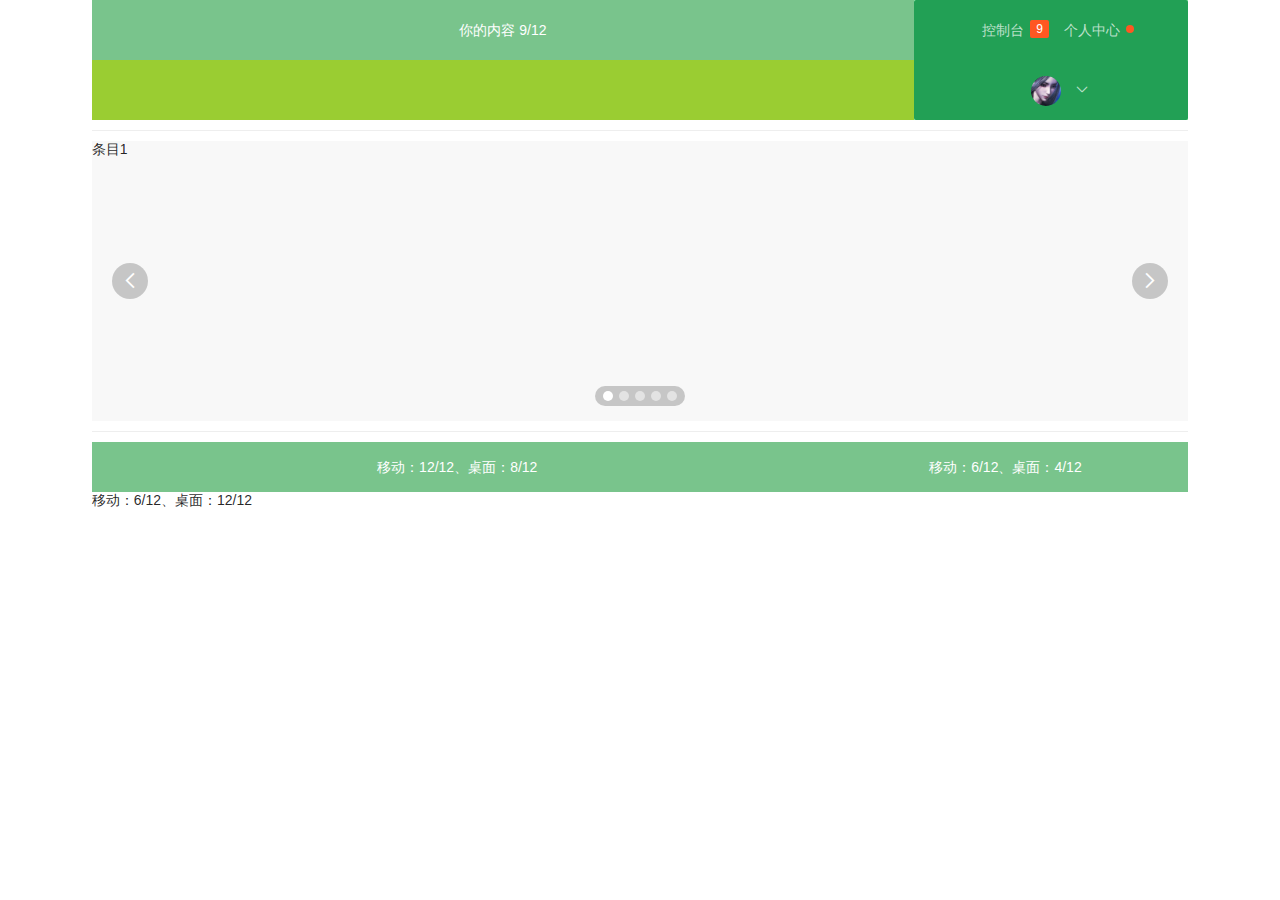
==== commit 5ed77aaa: "22号晚上10点" ====
--- a/HTML/show/index.html
+++ b/HTML/show/index.html
@@ -39,6 +39,16 @@
         </div>
 
         <hr>
+        <div class="layui-carousel" id="test1">
+          <div carousel-item>
+            <div>条目1</div>
+            <div>条目2</div>
+            <div>条目3</div>
+            <div>条目4</div>
+            <div>条目5</div>
+          </div>
+        </div>
+        <hr>
         <div class="layui-row">
             <div class="layui-col-xs12 layui-col-md8" style="background:rebeccapurple">
               <div class="grid-demo grid-demo-bg1" id="div1" >移动：12/12、桌面：8/12</div>
@@ -51,5 +61,18 @@
             </div>
         </div>
     </div>
+    <!-- 轮番图 -->
+    <script>
+      layui.use('carousel', function(){
+        var carousel = layui.carousel;
+        //建造实例
+        carousel.render({
+          elem: '#test1'
+          ,width: '100%' //设置容器宽度
+          ,arrow: 'always' //始终显示箭头
+          //,anim: 'updown' //切换动画方式
+        });
+      });
+      </script>
 </body>
 </html>